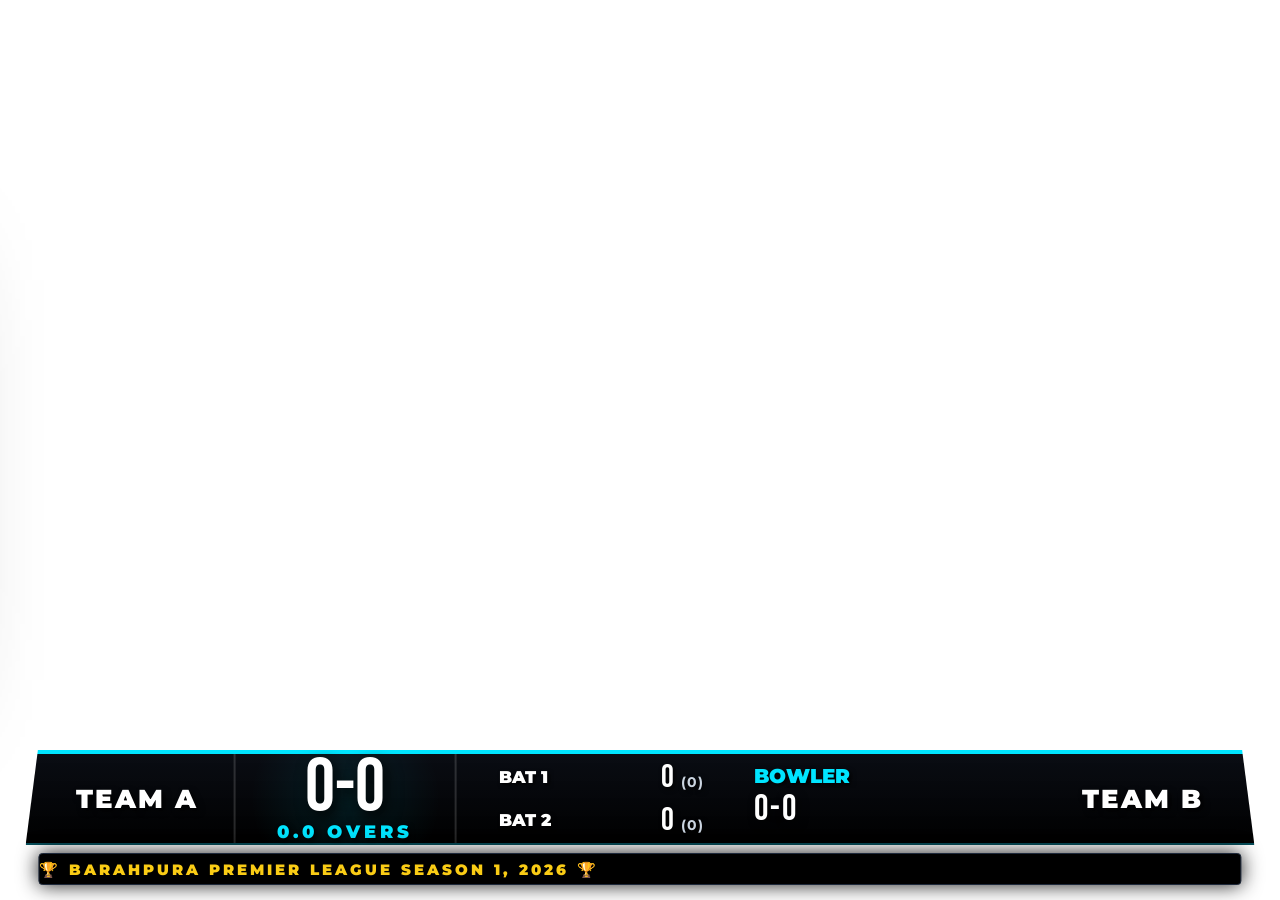
==== index.html @ 16136bb7 "Update index.html" ====
<!DOCTYPE html>
<html lang="en">
<head>
<meta charset="UTF-8">
<meta name="viewport" content="width=device-width, initial-scale=1.0">
<title>BPL Premium Overlay | V28 Mastery</title>
<link href="https://fonts.googleapis.com/css2?family=Bebas+Neue&family=Montserrat:ital,wght@0,700;0,900;1,900&display=swap" rel="stylesheet">
<style>
    * { margin:0; padding:0; box-sizing:border-box; }
    body { background: transparent; overflow: hidden; font-family: 'Montserrat', sans-serif; }
    .overlay-container { position:fixed; top:0; left:0; width:100%; height:100%; pointer-events:none; overflow: hidden;}
    
    /* =========================================
       📊 BASE SCOREBOARD
       ========================================= */
    .bottom-scorebar { 
        position:absolute; bottom:55px; left:50%; transform:translateX(-50%); width:96%; max-width: 1500px; height:95px; 
        background: linear-gradient(180deg, rgba(5, 8, 15, 0.98), rgba(0, 0, 0, 1)); border-top: 4px solid #00e5ff; border-bottom: 2px solid rgba(0, 229, 255, 0.3); 
        display:flex; align-items:center; box-shadow: 0 -15px 50px rgba(0,0,0,0.9), 0 0 20px rgba(0, 229, 255, 0.2); 
        clip-path: polygon(1% 0, 99% 0, 100% 100%, 0% 100%); z-index:100; transition: transform 0.8s cubic-bezier(0.25, 1, 0.5, 1), opacity 0.8s ease-in-out;
    }
    .bottom-scorebar.hidden-board { transform: translate(-50%, 150px) scale(0.95); opacity: 0; }
    .team-section { width: 230px; display:flex; align-items:center; justify-content:center; gap:15px; padding:0 15px; }
    .team-logo img { width: 70px; height: 70px; object-fit: contain; filter: drop-shadow(0 5px 10px rgba(0,0,0,1)); display: none; }
    .team-name { font-size: 26px; font-weight: 900; color: #ffffff; text-transform: uppercase; letter-spacing: 2px; text-shadow: 3px 3px 6px rgba(0,0,0,1); }
    .score-center { width: 250px; text-align: center; background: radial-gradient(circle, rgba(0, 229, 255, 0.1) 0%, transparent 80%); height: 100%; display: flex; flex-direction: column; justify-content: center; border-left: 2px solid rgba(255,255,255,0.15); border-right: 2px solid rgba(255,255,255,0.15); }
    .score-large { font-family: 'Bebas Neue', cursive; font-size: 75px; color: #ffffff; line-height: 0.9; text-shadow: 4px 6px 15px rgba(0,0,0,1); }
    .overs-large { font-size: 18px; font-weight: 900; color: #00e5ff; letter-spacing: 4px; text-shadow: 2px 2px 5px rgba(0,0,0,1); }
    .batsman-panel, .bowler-panel { display: flex; flex-direction: column; justify-content: center; height: 100%; padding: 0 25px; }
    .batsman-panel { width: 300px; } .bowler-panel { width: 350px; max-width: 350px; overflow: hidden; } 
    .batsman-row { display:flex; justify-content:space-between; align-items: center; padding: 2px 0; }
    .batsman-name { font-size: 17px; font-weight: 900; text-transform: uppercase; display: flex; align-items: center; gap:8px; color: #ffffff; text-shadow: 2px 2px 4px rgba(0,0,0,1); }
    .batsman-score { font-family: 'Bebas Neue', cursive; font-size: 32px; letter-spacing: 1px; color:#ffffff; text-shadow: 2px 2px 5px rgba(0,0,0,1); }
    .batsman-score span { font-family: 'Montserrat', sans-serif; font-size: 14px; color: #cbd5e1; font-weight: 700; }
    .on-strike { background: rgba(0, 229, 255, 0.1); border-radius: 4px; padding: 0 5px; } .on-strike .batsman-score { color: #00e5ff; } .off-strike { opacity: 0.8; } 
    .striker-icon { color: #00e5ff; font-size: 15px; opacity: 0; text-shadow: 0 0 5px #00e5ff; } .on-strike .striker-icon { opacity: 1; }
    .bowler-name { font-size: 20px; font-weight: 900; color: #00e5ff; text-transform: uppercase; text-shadow: 2px 2px 5px rgba(0,0,0,1); white-space: nowrap; overflow: hidden; text-overflow: ellipsis;}
    .bowler-figures { font-family: 'Bebas Neue', cursive; font-size: 36px; color: #ffffff; letter-spacing: 2px; text-shadow: 3px 3px 10px rgba(0,0,0,1); }
    .this-over { display:flex; gap:5px; margin-top:3px; overflow: hidden; white-space: nowrap; max-width: 100%; }
    .ball { width: 24px; height: 24px; border-radius: 50%; background: #1e293b; color: white; display:flex; align-items:center; justify-content:center; font-size: 12px; font-weight: 900; border: 1px solid #000; box-shadow: 0 2px 5px rgba(0,0,0,0.8); flex-shrink: 0; }
    .ball.run { background: #2563eb; } .ball.four { background: #facc15; color:#000; box-shadow: 0 0 8px #facc15; } .ball.six { background: #9333ea; box-shadow: 0 0 8px #9333ea; } .ball.wicket { background: #dc2626; color:#fff; box-shadow: 0 0 8px #dc2626; } .ball.extra { background: #ea580c; } .ball.lb { background: #7e22ce; color:white; }
    
    .ticker-bar { position:absolute; bottom:15px; left:50%; transform:translateX(-50%); width:94%; max-width: 1500px; height:32px; background: #000000; border-radius: 4px; border:1px solid #1e293b; overflow:hidden; z-index:100; box-shadow: 0 0 20px rgba(0,0,0,0.9); transition: transform 0.8s cubic-bezier(0.25, 1, 0.5, 1), opacity 0.8s ease-in-out; }
    .ticker-bar.hidden-board { transform: translate(-50%, 150px); opacity: 0; }
    .ticker-content { white-space: nowrap; font-family: 'Montserrat', sans-serif; font-size: 15px; font-weight: 900; color: #facc15; line-height: 32px; letter-spacing: 3px; animation: tickerMove 25s linear infinite; text-shadow: 1px 1px 5px rgba(0,0,0,1); text-transform: uppercase; }
    @keyframes tickerMove { 0% { transform: translateX(100%); } 100% { transform: translateX(-100%); } }

    #animation-container { position: fixed; top: 40%; left: 50%; transform: translate(-50%, -50%); pointer-events: none; z-index: 9999; display: flex; justify-content: center; align-items: center; width: 100%;}
    .pro-event { position: relative; background: rgba(2, 6, 23, 0.9); backdrop-filter: blur(15px); border-top: 4px solid; border-bottom: 4px solid; padding: 10px 100px; box-shadow: 0 30px 60px rgba(0,0,0,0.9); display: flex; align-items: center; justify-content: center; animation: snapInOut 1.8s cubic-bezier(0.175, 0.885, 0.32, 1.275) forwards; overflow: hidden; border-radius: 8px; }
    .pro-text { font-family: 'Bebas Neue', cursive; font-size: 150px; color: #fff; margin: 0; letter-spacing: 15px; line-height: 1; text-transform: uppercase; text-shadow: 0 15px 25px rgba(0,0,0,1); white-space: nowrap; }
    .pro-event.four { border-color: #00e5ff; box-shadow: 0 20px 50px rgba(0, 229, 255, 0.2); } .pro-event.four .pro-text { color: #00e5ff; }
    .pro-event.six { border-color: #facc15; box-shadow: 0 20px 50px rgba(250, 204, 21, 0.2); } .pro-event.six .pro-text { color: #facc15; }
    .pro-event.danger { border-color: #ef4444; box-shadow: 0 20px 50px rgba(239, 68, 68, 0.2); } .pro-event.danger .pro-text { color: #ef4444; }
    .pro-event.alert { border-color: #a855f7; box-shadow: 0 20px 50px rgba(168, 85, 247, 0.2); } .pro-event.alert .pro-text { color: #a855f7; }
    @keyframes snapInOut { 0% { transform: scale(0) translateY(100px); opacity: 0; filter: blur(10px); } 15% { transform: scale(1.1) translateY(0); opacity: 1; filter: blur(0); } 25% { transform: scale(1); opacity: 1; } 85% { transform: scale(1); opacity: 1; filter: blur(0); } 100% { transform: scale(1.5) translateY(-50px); opacity: 0; filter: blur(15px); } }

    /* =========================================
       🚀 3-OPTION CINEMATIC WINNER BOARD 🚀
       ========================================= */
    #winnerBanner { 
        display: none; position: fixed; top: 0; left: 0; width: 100vw; height: 100vh; z-index: 999999; flex-direction: column; justify-content: center; align-items: center; text-align: center; overflow: hidden; animation: cinematicFade 0.5s ease-out forwards;
    }
    .winner-content { position: relative; z-index: 10; animation: epicSlam 1.5s cubic-bezier(0.16, 1, 0.3, 1) forwards; }
    #winnerTitle { color: #e2e8f0; font-size: 35px; letter-spacing: 40px; margin-right: -40px; font-family: 'Montserrat', sans-serif; font-weight:900; text-transform: uppercase; margin-bottom: 5px; text-shadow: 0 5px 15px rgba(0,0,0,1); }
    #winnerDisplayHtml { font-size: 220px; font-family: 'Bebas Neue', cursive; filter: drop-shadow(0px 20px 30px rgba(0,0,0,0.9)); text-transform: uppercase; letter-spacing: 12px; line-height: 1.1; padding: 0 40px; }
    
    /* THEME 1: GOLDEN GLORY */
    .theme-gold { background: radial-gradient(circle at center, #0b1120 0%, #000000 100%); }
    .theme-gold #winnerDisplayHtml { background: linear-gradient(180deg, #fffdee 0%, #fbbf24 30%, #d97706 60%, #78350f 100%); -webkit-background-clip: text; color: transparent; }
    
    /* THEME 2: CYBER STRIKE */
    .theme-cyber { background: radial-gradient(circle at center, #001e36 0%, #000000 100%); }
    .theme-cyber #winnerDisplayHtml { background: linear-gradient(180deg, #e0f2fe 0%, #0ea5e9 40%, #0369a1 100%); -webkit-background-clip: text; color: transparent; text-shadow: 0 0 30px #0ea5e9; }
    
    /* THEME 3: CRIMSON HELLFIRE */
    .theme-fire { background: radial-gradient(circle at center, #2e0000 0%, #000000 100%); }
    .theme-fire #winnerDisplayHtml { background: linear-gradient(180deg, #fef2f2 0%, #ef4444 40%, #991b1b 100%); -webkit-background-clip: text; color: transparent; text-shadow: 0 0 40px #ef4444; }

    .god-rays { position: absolute; top: 50%; left: 50%; width: 250vw; height: 250vh; transform: translate(-50%, -50%); background: repeating-conic-gradient(from 0deg, transparent 0deg, rgba(255, 255, 255, 0.05) 5deg, transparent 10deg); animation: rotateRays 40s linear infinite; z-index: 1; }
    
    @keyframes cinematicFade { 0% { opacity: 0; } 100% { opacity: 1; } } @keyframes rotateRays { 0% { transform: translate(-50%, -50%) rotate(0deg); } 100% { transform: translate(-50%, -50%) rotate(360deg); } } @keyframes epicSlam { 0% { transform: scale(3); opacity: 0; filter: blur(20px); } 30% { transform: scale(0.9); opacity: 1; filter: blur(0); } 100% { transform: scale(1); opacity: 1; } }

    /* =========================================
       ✨ UPGRADE: FULL SCREEN PLAYING XI ✨
       ========================================= */
    #xiBanner { position: fixed; top: 0; left: 0; width: 100vw; height: 100vh; background: radial-gradient(circle at top right, rgba(16, 185, 129, 0.2), #020617 80%); backdrop-filter: blur(20px); z-index: 990; display: flex; flex-direction: column; align-items: center; justify-content: center; opacity: 0; transform: scale(1.05); pointer-events: none; transition: 0.6s cubic-bezier(0.16, 1, 0.3, 1); }
    #xiBanner.active { opacity: 1; transform: scale(1); }
    
    /* TEAM LOGO & NAME IN XI */
    .xi-header { display: flex; align-items: center; gap: 20px; background: linear-gradient(90deg, transparent, rgba(16,185,129,0.8), transparent); padding: 10px 100px; margin-bottom: 40px; border-top: 2px solid #fff; border-bottom: 2px solid #fff; }
    .xi-header img { width: 80px; height: 80px; object-fit: contain; filter: drop-shadow(0 5px 10px rgba(0,0,0,1)); }
    .xi-title-text { color: #fff; font-size: 50px; font-weight: 900; text-transform: uppercase; text-shadow: 0 5px 15px rgba(0,0,0,1); letter-spacing: 5px; }

    .xi-grid { display: flex; flex-wrap: wrap; justify-content: center; gap: 20px; max-width: 1400px; }
    .xi-card { background: linear-gradient(to bottom, rgba(255,255,255,0.05), rgba(0,0,0,0.8)); border: 2px solid #10b981; border-radius: 12px; overflow: hidden; width: 160px; height: 220px; display: flex; flex-direction: column; box-shadow: 0 10px 30px rgba(0,0,0,0.5); position: relative; }
    .xi-card img { width: 100%; height: 160px; object-fit: cover; background: #0f172a; }
    .xi-card .name { background: #10b981; color: #000; font-weight: 900; text-align: center; padding: 15px 5px; font-size: 16px; text-transform: uppercase; flex-grow: 1; display: flex; align-items: center; justify-content: center; }

    /* =========================================
       ✨ UPGRADE: MASSIVE PRO PLAYER PROFILE ✨
       ========================================= */
    #profileBanner { position: fixed; top: 50%; left: -800px; transform: translateY(-50%); width: 700px; z-index: 980; display: flex; align-items: stretch; transition: 0.6s cubic-bezier(0.16, 1, 0.3, 1); filter: drop-shadow(0 30px 60px rgba(0,0,0,0.9)); }
    #profileBanner.active { left: 80px; animation: profilePop 0.8s cubic-bezier(0.175, 0.885, 0.32, 1.275) forwards; }
    
    .prof-img-box { width: 350px; height: 400px; background: #84cc16; clip-path: polygon(0 0, 100% 0, 80% 100%, 0% 100%); position: relative; z-index: 2; border: 4px solid #fff; border-right: none;}
    .prof-img-box img { width: 100%; height: 100%; object-fit: cover; } /* CLEAR PHOTO FIX */
    
    .prof-stats-box { background: rgba(15, 23, 42, 0.95); backdrop-filter: blur(10px); padding: 40px 40px 40px 60px; margin-left: -50px; border: 4px solid #334155; border-left: none; display: flex; flex-direction: column; justify-content: center; flex-grow: 1;}
    .prof-name { font-size: 55px; font-family: 'Bebas Neue', cursive; color: #84cc16; letter-spacing: 2px; border-bottom: 2px solid #475569; margin-bottom: 20px; line-height: 1;}
    .prof-stat-row { margin: 10px 0; display: flex; align-items: center; justify-content: space-between; border-bottom: 1px solid rgba(255,255,255,0.1); padding-bottom: 5px;} 
    .prof-stat-label { font-size: 16px; color: #94a3b8; font-weight: 900; text-transform: uppercase; letter-spacing: 1px; } 
    .prof-stat-val { font-size: 40px; color: #fff; font-family: 'Bebas Neue', cursive; }
    
    @keyframes profilePop { 0% { transform: translateY(-50%) scale(0.5) rotateY(45deg); opacity: 0; } 100% { transform: translateY(-50%) scale(1) rotateY(0); opacity: 1; } }

    /* =========================================
       ✨ UPGRADE: CLEAR HD VERSUS CLASH ✨
       ========================================= */
    #vsBanner { position: fixed; top: 50%; left: 50%; transform: translate(-50%, -50%) scale(0.8); width: 1200px; height: 500px; z-index: 985; opacity: 0; pointer-events: none; transition: 0.6s cubic-bezier(0.175, 0.885, 0.32, 1.275); display: flex; justify-content: space-between; align-items: center; }
    #vsBanner.active { opacity: 1; transform: translate(-50%, -50%) scale(1); }
    .vs-side { width: 48%; height: 100%; position: relative; box-shadow: 0 30px 60px rgba(0,0,0,1); overflow: hidden; }
    .vs-left { background: #4c1d95; clip-path: polygon(0 0, 95% 0, 80% 100%, 0 100%); border-left: 6px solid #a855f7; }
    .vs-right { background: #7c2d12; clip-path: polygon(20% 0, 100% 0, 100% 100%, 5% 100%); border-right: 6px solid #ea580c; }
    
    /* CLEAR IMAGE FIX (Removed weird filters) */
    .vs-img { width: 100%; height: 100%; object-fit: cover; mask-image: linear-gradient(to bottom, rgba(0,0,0,1) 50%, rgba(0,0,0,0) 100%); -webkit-mask-image: linear-gradient(to bottom, rgba(0,0,0,1) 50%, rgba(0,0,0,0) 100%);}
    
    /* TEAM LOGO IN VERSUS */
    .vs-team-badge { position: absolute; top: 20px; display: flex; align-items: center; gap: 10px; background: rgba(0,0,0,0.7); padding: 5px 15px; border-radius: 30px; border: 1px solid rgba(255,255,255,0.3); backdrop-filter: blur(5px);}
    .vs-left .vs-team-badge { left: 20px; } .vs-right .vs-team-badge { right: 20px; flex-direction: row-reverse;}
    .vs-team-badge img { width: 40px; height: 40px; object-fit: contain; }
    .vs-team-badge span { color: #fff; font-weight: 900; font-size: 16px; letter-spacing: 1px;}

    .vs-name { position: absolute; bottom: 0; width: 100%; background: rgba(0,0,0,0.9); color: #fff; padding: 25px; font-family: 'Bebas Neue', cursive; font-size: 50px; text-align: center; letter-spacing: 4px; text-shadow: 0 5px 10px #000;}
    .vs-left .vs-name { clip-path: polygon(0 0, 95% 0, 80% 100%, 0 100%); border-bottom: 6px solid #a855f7;} .vs-right .vs-name { clip-path: polygon(20% 0, 100% 0, 100% 100%, 5% 100%); border-bottom: 6px solid #ea580c;}
    .vs-center-badge { position: absolute; top: 50%; left: 50%; transform: translate(-50%, -50%); background: #0f172a; border: 5px solid #fff; color: #facc15; padding: 25px 50px; font-family: 'Bebas Neue', cursive; font-size: 70px; box-shadow: 0 0 50px rgba(0,0,0,1); z-index: 10; border-radius: 15px; letter-spacing: 5px; }

</style>
</head>
<body>
<div class="overlay-container">
    
    <div id="animation-container"></div>
    
    <!-- 3-OPTION CINEMATIC WINNER -->
    <div id="winnerBanner">
        <div class="god-rays"></div>
        <div class="winner-content"><div id="winnerTitle">MATCH CHAMPIONS</div><div id="winnerDisplayHtml">TEAM WON</div></div>
    </div>
    
    <!-- FULL SCREEN PLAYING XI -->
    <div id="xiBanner">
        <div class="xi-header"><img id="xiLogoOut" src=""><div class="xi-title-text" id="xiTitle">TEAM PLAYING XI</div></div>
        <div class="xi-grid" id="xiGrid"></div>
    </div>

    <!-- MASSIVE PRO PLAYER PROFILE -->
    <div id="profileBanner">
        <div class="prof-img-box"><img id="pImgOut" src=""></div>
        <div class="prof-stats-box"><div class="prof-name" id="pNameOut">PLAYER NAME</div><div class="prof-stat-row"><div class="prof-stat-label" id="pS1L">MATCHES</div><div class="prof-stat-val" id="pS1V">0</div></div><div class="prof-stat-row"><div class="prof-stat-label" id="pS2L">RUNS</div><div class="prof-stat-val" id="pS2V">0</div></div><div class="prof-stat-row"><div class="prof-stat-label" id="pS3L">SR</div><div class="prof-stat-val" id="pS3V">0</div></div></div>
    </div>

    <!-- CLEAR HD VERSUS CLASH -->
    <div id="vsBanner">
        <div class="vs-side vs-left">
            <div class="vs-team-badge"><img id="vsLogoLOut" src=""><span id="vsTeamLOut">TEAM A</span></div>
            <img id="vImgL" class="vs-img" src="">
            <div class="vs-name" id="vNameL">PLAYER A</div>
        </div>
        <div class="vs-center-badge" id="vTitleOut">VS</div>
        <div class="vs-side vs-right">
            <div class="vs-team-badge"><span id="vsTeamROut">TEAM B</span><img id="vsLogoROut" src=""></div>
            <img id="vImgR" class="vs-img" src="">
            <div class="vs-name" id="vNameR">PLAYER B</div>
        </div>
    </div>

    <!-- SCOREBOARD -->
    <div class="bottom-scorebar" id="scoreBarEl">
        <div class="team-section left"><div class="team-logo"><img id="team1Logo" src=""></div><div class="team-name" id="team1Name">TEAM A</div></div>
        <div class="score-center"><div id="scoreLarge" class="score-large">0-0</div><div id="oversLarge" class="overs-large">0.0 OVERS</div></div>
        <div class="batsman-panel">
            <div class="batsman-row" id="rowB1"><div class="batsman-name"><span class="striker-icon">▶</span> <span id="b1NameDisplay">BAT 1</span></div><div class="batsman-score" id="b1ScoreDisplay">0 <span>(0)</span></div></div>
            <div class="batsman-row" id="rowB2"><div class="batsman-name"><span class="striker-icon">▶</span> <span id="b2NameDisplay">BAT 2</span></div><div class="batsman-score" id="b2ScoreDisplay">0 <span>(0)</span></div></div>
        </div>
        <div class="bowler-panel"><div class="bowler-name" id="bowlerName">BOWLER</div><div class="bowler-figures" id="bowlerFigures">0-0</div><div class="this-over" id="thisOverBalls"></div></div>
        <div class="team-section right"><div class="team-name" id="team2Name">TEAM B</div><div class="team-logo"><img id="team2Logo" src=""></div></div>
    </div>
    
    <!-- TICKER -->
    <div class="ticker-bar" id="tickerBarEl"><div class="ticker-content" id="tickerTextDisplay">🏆 BARAHPURA PREMIER LEAGUE SEASON 1, 2026 🏆</div></div>

</div>

<script>
let lastFlashId = 0; 
const DB_KEY = "BPL_PRO_V28"; 

function fireAnimation(type) {
    if(type === "WIDE") return; 
    const container = document.getElementById("animation-container"); container.innerHTML = ""; 
    const card = document.createElement("div"); card.className = "pro-event"; 
    const txt = document.createElement("div"); txt.className = "pro-text";
    let shouldShow = false;
    
    if(type === 4 || type === "4") { txt.innerText = "FOUR"; card.classList.add("four"); shouldShow = true; }
    else if(type === 6 || type === "6") { txt.innerText = "SIX"; card.classList.add("six"); shouldShow = true; }
    else if(type === "NO BALL") { txt.innerText = "NO BALL"; card.classList.add("alert"); shouldShow = true; }
    else if(["BOWLED", "CAUGHT", "CAUGHT BEHIND", "LBW", "STUMPED", "RUN OUT", "RETIRED HURT"].includes(type)) { 
        txt.innerText = (type === "RUN OUT" || type === "RETIRED HURT") ? type : "WICKET"; card.classList.add("danger"); shouldShow = true; 
    }
    
    if(shouldShow) { card.appendChild(txt); container.appendChild(card); setTimeout(() => { if(container.contains(card)) card.remove(); }, 1800); }
}

function setTxt(id, val) { let el = document.getElementById(id); if(el) el.innerText = val || ""; }
function setHtml(id, val) { let el = document.getElementById(id); if(el) el.innerHTML = val || ""; }
function setImg(id, val) { let el = document.getElementById(id); if(el) { if(!val || val.length < 50) el.style.display = "none"; else { el.style.display = "block"; el.src = val; } } }
function setGraphicImg(id, val) { let el = document.getElementById(id); if(el) { if(!val || val.length < 20) el.style.opacity = "0"; else { el.style.opacity = "1"; el.src = val; } } }

function loadData() {
    let data; try { let saved = localStorage.getItem(DB_KEY); if(!saved) return; data = JSON.parse(saved); } catch(e) { return; } if(!data) return; 
    
    // UI Visibility Toggles
    let wBanner = document.getElementById("winnerBanner"); 
    if(wBanner) { 
        wBanner.style.display = data.showWinner ? "flex" : "none"; 
        wBanner.className = "theme-" + (data.winnerTheme || "gold"); // THEME APPLIED
        setTxt("winnerDisplayHtml", data.winnerText); 
    }
    
    let sBar = document.getElementById("scoreBarEl"); let tBar = document.getElementById("tickerBarEl");
    if(data.showScoreboard) { sBar.classList.remove("hidden-board"); tBar.classList.remove("hidden-board"); } else { sBar.classList.add("hidden-board"); tBar.classList.add("hidden-board"); }
    
    setTxt("tickerTextDisplay", data.tickerText);
    if (data.flashId && data.flashId !== lastFlashId) { fireAnimation(data.flashEvent); lastFlashId = data.flashId; }
    
    setTxt("scoreLarge", data.score + "-" + data.wickets); setTxt("oversLarge", Math.floor(data.balls/6) + "." + (data.balls%6) + " OVERS");
    setTxt("team1Name", data.teamA); setTxt("team2Name", data.teamB); setImg("team1Logo", data.teamALogo); setImg("team2Logo", data.teamBLogo);
    
    setTxt("b1NameDisplay", data.b1Name); setHtml("b1ScoreDisplay", `${data.b1Runs} <span>(${data.b1Balls})</span>`);
    setTxt("b2NameDisplay", data.b2Name); setHtml("b2ScoreDisplay", `${data.b2Runs} <span>(${data.b2Balls})</span>`);
    document.getElementById("rowB1").className = data.onStrike === 1 ? "batsman-row on-strike" : "batsman-row off-strike";
    document.getElementById("rowB2").className = data.onStrike === 2 ? "batsman-row on-strike" : "batsman-row off-strike";
    setTxt("bowlerName", data.bowler); setTxt("bowlerFigures", `${data.bowlerWickets}-${data.bowlerRuns}`);
    
    let tob = document.getElementById("thisOverBalls");
    if(tob) {
        let html = ""; let displayBalls = (data.thisOver || []).slice(-8); 
        displayBalls.forEach(ball => {
            let cls = "ball"; 
            if(ball === 4 || ball === "4") cls += " four"; else if(ball === 6 || ball === "6") cls += " six"; else if(ball === "W" || ball === "RO") cls += " wicket"; else if(String(ball).includes("LB")) cls += " lb"; else if(String(ball).includes("WD") || String(ball).includes("NB") || String(ball).includes("B")) cls += " extra"; else cls += " run";
            html += `<span class="${cls}">${ball}</span>`;
        }); 
        setHtml("thisOverBalls", html);
    }

    // PLAYING XI LOGO & NAME UPGRADE
    let xiBanner = document.getElementById("xiBanner");
    if(data.showXiA || data.showXiB) {
        let teamData = data.showXiA ? data.xiA : data.xiB; 
        setTxt("xiTitle", (data.showXiA ? data.teamA : data.teamB) + " PLAYING XI");
        setImg("xiLogoOut", data.showXiA ? data.teamALogo : data.teamBLogo);
        let html = ""; teamData.forEach(p => { if(p.name || p.img) { let imgSrc = (p.img && p.img.length > 20) ? p.img : '[data-uri]'; html += `<div class="xi-card"><img src="${imgSrc}"><div class="name">${p.name}</div></div>`; } });
        document.getElementById("xiGrid").innerHTML = html; xiBanner.classList.add("active");
    } else { xiBanner.classList.remove("active"); }

    // MASSIVE PROFILE
    let profBanner = document.getElementById("profileBanner");
    if(data.showProfile) {
        setTxt("pNameOut", data.profName); setGraphicImg("pImgOut", data.profImg);
        setTxt("pS1L", data.profS1L); setTxt("pS1V", data.profS1V); setTxt("pS2L", data.profS2L); setTxt("pS2V", data.profS2V); setTxt("pS3L", data.profS3L); setTxt("pS3V", data.profS3V);
        profBanner.classList.add("active");
    } else { profBanner.classList.remove("active"); }

    // CLEAR VERSUS WITH TEAM LOGO
    let vsBanner = document.getElementById("vsBanner");
    if(data.showVs) {
        setTxt("vTitleOut", data.vsTitle); 
        setTxt("vNameL", data.vsLeftName); setGraphicImg("vImgL", data.vsLeftImg); 
        setTxt("vNameR", data.vsRightName); setGraphicImg("vImgR", data.vsRightImg);
        
        // Push Global Team Logos & Names to Versus
        setTxt("vsTeamLOut", data.teamA); setImg("vsLogoLOut", data.teamALogo);
        setTxt("vsTeamROut", data.teamB); setImg("vsLogoROut", data.teamBLogo);
        
        vsBanner.classList.add("active");
    } else { vsBanner.classList.remove("active"); }
}

window.addEventListener('storage', loadData); setInterval(loadData, 100); loadData();
</script>
</body>
</html>
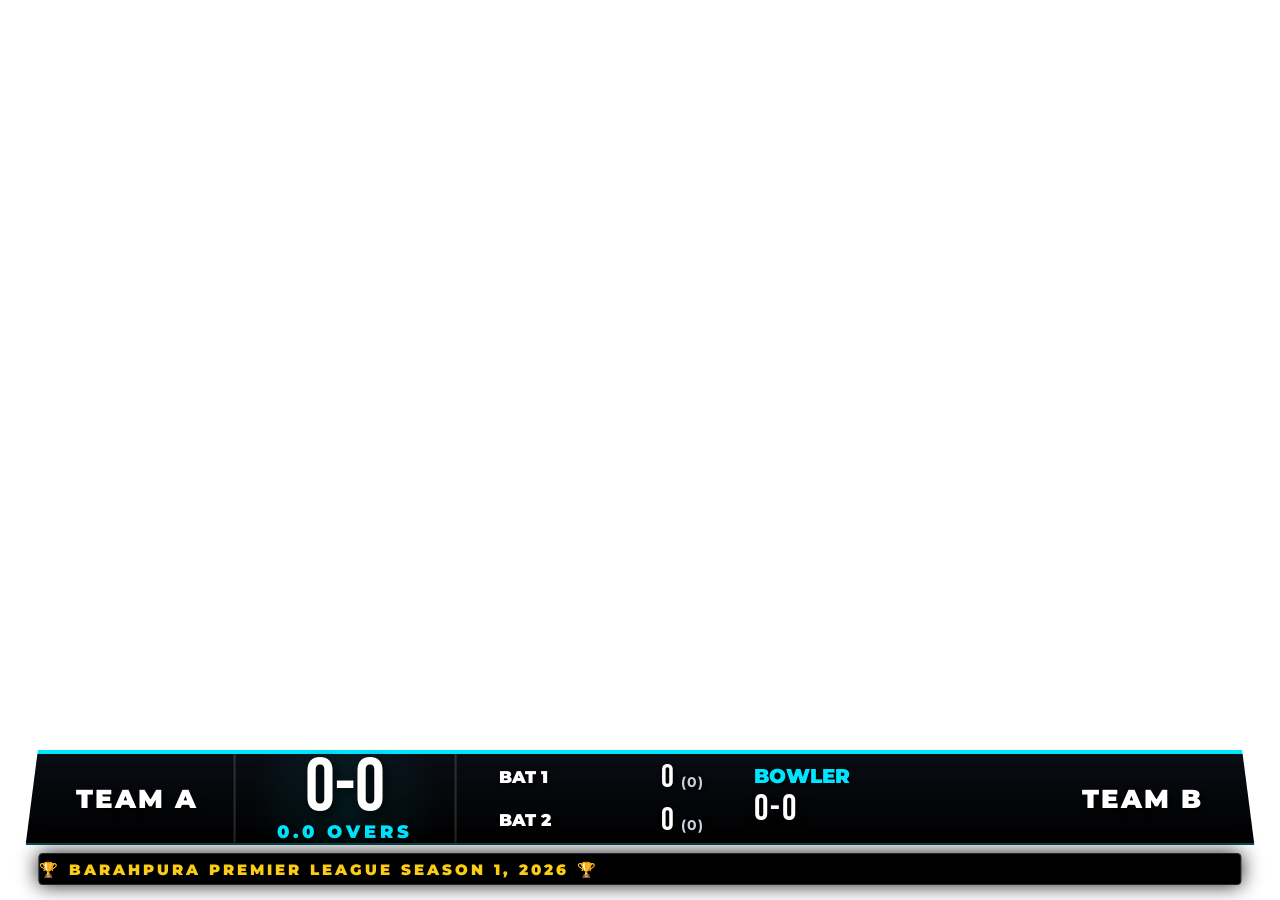
==== commit b494430a: "Update index.html" ====
--- a/index.html
+++ b/index.html
@@ -3,7 +3,7 @@
 <head>
 <meta charset="UTF-8">
 <meta name="viewport" content="width=device-width, initial-scale=1.0">
-<title>BPL Premium Overlay | V28 Mastery</title>
+<title>BPL Premium Overlay | V30 HD Infinity</title>
 <link href="https://fonts.googleapis.com/css2?family=Bebas+Neue&family=Montserrat:ital,wght@0,700;0,900;1,900&display=swap" rel="stylesheet">
 <style>
     * { margin:0; padding:0; box-sizing:border-box; }
@@ -40,11 +40,18 @@
     .ball { width: 24px; height: 24px; border-radius: 50%; background: #1e293b; color: white; display:flex; align-items:center; justify-content:center; font-size: 12px; font-weight: 900; border: 1px solid #000; box-shadow: 0 2px 5px rgba(0,0,0,0.8); flex-shrink: 0; }
     .ball.run { background: #2563eb; } .ball.four { background: #facc15; color:#000; box-shadow: 0 0 8px #facc15; } .ball.six { background: #9333ea; box-shadow: 0 0 8px #9333ea; } .ball.wicket { background: #dc2626; color:#fff; box-shadow: 0 0 8px #dc2626; } .ball.extra { background: #ea580c; } .ball.lb { background: #7e22ce; color:white; }
     
+    .need-panel { width: 140px; text-align: center; background: rgba(0, 229, 255, 0.15); padding: 5px; border-radius: 8px; border: 1px solid #00e5ff; margin: 0 10px; box-shadow: inset 0 0 15px rgba(0,229,255,0.2);}
+    .need-title { font-size: 14px; font-weight: 900; color: #00e5ff; text-shadow: 1px 1px 3px #000; letter-spacing: 1px;}
+    .need-runs { font-family: 'Bebas Neue', cursive; font-size: 45px; color: white; line-height: 1; text-shadow: 3px 3px 8px #000; }
+
     .ticker-bar { position:absolute; bottom:15px; left:50%; transform:translateX(-50%); width:94%; max-width: 1500px; height:32px; background: #000000; border-radius: 4px; border:1px solid #1e293b; overflow:hidden; z-index:100; box-shadow: 0 0 20px rgba(0,0,0,0.9); transition: transform 0.8s cubic-bezier(0.25, 1, 0.5, 1), opacity 0.8s ease-in-out; }
     .ticker-bar.hidden-board { transform: translate(-50%, 150px); opacity: 0; }
     .ticker-content { white-space: nowrap; font-family: 'Montserrat', sans-serif; font-size: 15px; font-weight: 900; color: #facc15; line-height: 32px; letter-spacing: 3px; animation: tickerMove 25s linear infinite; text-shadow: 1px 1px 5px rgba(0,0,0,1); text-transform: uppercase; }
     @keyframes tickerMove { 0% { transform: translateX(100%); } 100% { transform: translateX(-100%); } }
 
+    /* =========================================
+       ⚡ FAST EVENT GRAPHICS
+       ========================================= */
     #animation-container { position: fixed; top: 40%; left: 50%; transform: translate(-50%, -50%); pointer-events: none; z-index: 9999; display: flex; justify-content: center; align-items: center; width: 100%;}
     .pro-event { position: relative; background: rgba(2, 6, 23, 0.9); backdrop-filter: blur(15px); border-top: 4px solid; border-bottom: 4px solid; padding: 10px 100px; box-shadow: 0 30px 60px rgba(0,0,0,0.9); display: flex; align-items: center; justify-content: center; animation: snapInOut 1.8s cubic-bezier(0.175, 0.885, 0.32, 1.275) forwards; overflow: hidden; border-radius: 8px; }
     .pro-text { font-family: 'Bebas Neue', cursive; font-size: 150px; color: #fff; margin: 0; letter-spacing: 15px; line-height: 1; text-transform: uppercase; text-shadow: 0 15px 25px rgba(0,0,0,1); white-space: nowrap; }
@@ -55,85 +62,92 @@
     @keyframes snapInOut { 0% { transform: scale(0) translateY(100px); opacity: 0; filter: blur(10px); } 15% { transform: scale(1.1) translateY(0); opacity: 1; filter: blur(0); } 25% { transform: scale(1); opacity: 1; } 85% { transform: scale(1); opacity: 1; filter: blur(0); } 100% { transform: scale(1.5) translateY(-50px); opacity: 0; filter: blur(15px); } }
 
     /* =========================================
-       🚀 3-OPTION CINEMATIC WINNER BOARD 🚀
-       ========================================= */
-    #winnerBanner { 
-        display: none; position: fixed; top: 0; left: 0; width: 100vw; height: 100vh; z-index: 999999; flex-direction: column; justify-content: center; align-items: center; text-align: center; overflow: hidden; animation: cinematicFade 0.5s ease-out forwards;
-    }
+       🏆 3-THEME WINNER BOARD
+       ========================================= */
+    #winnerBanner { display: none; position: fixed; top: 0; left: 0; width: 100vw; height: 100vh; z-index: 999999; flex-direction: column; justify-content: center; align-items: center; text-align: center; overflow: hidden; animation: cinematicFade 0.5s ease-out forwards; }
     .winner-content { position: relative; z-index: 10; animation: epicSlam 1.5s cubic-bezier(0.16, 1, 0.3, 1) forwards; }
     #winnerTitle { color: #e2e8f0; font-size: 35px; letter-spacing: 40px; margin-right: -40px; font-family: 'Montserrat', sans-serif; font-weight:900; text-transform: uppercase; margin-bottom: 5px; text-shadow: 0 5px 15px rgba(0,0,0,1); }
     #winnerDisplayHtml { font-size: 220px; font-family: 'Bebas Neue', cursive; filter: drop-shadow(0px 20px 30px rgba(0,0,0,0.9)); text-transform: uppercase; letter-spacing: 12px; line-height: 1.1; padding: 0 40px; }
     
-    /* THEME 1: GOLDEN GLORY */
-    .theme-gold { background: radial-gradient(circle at center, #0b1120 0%, #000000 100%); }
-    .theme-gold #winnerDisplayHtml { background: linear-gradient(180deg, #fffdee 0%, #fbbf24 30%, #d97706 60%, #78350f 100%); -webkit-background-clip: text; color: transparent; }
-    
-    /* THEME 2: CYBER STRIKE */
-    .theme-cyber { background: radial-gradient(circle at center, #001e36 0%, #000000 100%); }
-    .theme-cyber #winnerDisplayHtml { background: linear-gradient(180deg, #e0f2fe 0%, #0ea5e9 40%, #0369a1 100%); -webkit-background-clip: text; color: transparent; text-shadow: 0 0 30px #0ea5e9; }
-    
-    /* THEME 3: CRIMSON HELLFIRE */
-    .theme-fire { background: radial-gradient(circle at center, #2e0000 0%, #000000 100%); }
-    .theme-fire #winnerDisplayHtml { background: linear-gradient(180deg, #fef2f2 0%, #ef4444 40%, #991b1b 100%); -webkit-background-clip: text; color: transparent; text-shadow: 0 0 40px #ef4444; }
+    .theme-gold { background: radial-gradient(circle at center, #0b1120 0%, #000000 100%); } .theme-gold #winnerDisplayHtml { background: linear-gradient(180deg, #fffdee 0%, #fbbf24 30%, #d97706 60%, #78350f 100%); -webkit-background-clip: text; color: transparent; }
+    .theme-cyber { background: radial-gradient(circle at center, #001e36 0%, #000000 100%); } .theme-cyber #winnerDisplayHtml { background: linear-gradient(180deg, #e0f2fe 0%, #0ea5e9 40%, #0369a1 100%); -webkit-background-clip: text; color: transparent; text-shadow: 0 0 30px #0ea5e9; }
+    .theme-fire { background: radial-gradient(circle at center, #2e0000 0%, #000000 100%); } .theme-fire #winnerDisplayHtml { background: linear-gradient(180deg, #fef2f2 0%, #ef4444 40%, #991b1b 100%); -webkit-background-clip: text; color: transparent; text-shadow: 0 0 40px #ef4444; }
 
     .god-rays { position: absolute; top: 50%; left: 50%; width: 250vw; height: 250vh; transform: translate(-50%, -50%); background: repeating-conic-gradient(from 0deg, transparent 0deg, rgba(255, 255, 255, 0.05) 5deg, transparent 10deg); animation: rotateRays 40s linear infinite; z-index: 1; }
     
     @keyframes cinematicFade { 0% { opacity: 0; } 100% { opacity: 1; } } @keyframes rotateRays { 0% { transform: translate(-50%, -50%) rotate(0deg); } 100% { transform: translate(-50%, -50%) rotate(360deg); } } @keyframes epicSlam { 0% { transform: scale(3); opacity: 0; filter: blur(20px); } 30% { transform: scale(0.9); opacity: 1; filter: blur(0); } 100% { transform: scale(1); opacity: 1; } }
 
     /* =========================================
-       ✨ UPGRADE: FULL SCREEN PLAYING XI ✨
+       ✨ PLAYING XI
        ========================================= */
     #xiBanner { position: fixed; top: 0; left: 0; width: 100vw; height: 100vh; background: radial-gradient(circle at top right, rgba(16, 185, 129, 0.2), #020617 80%); backdrop-filter: blur(20px); z-index: 990; display: flex; flex-direction: column; align-items: center; justify-content: center; opacity: 0; transform: scale(1.05); pointer-events: none; transition: 0.6s cubic-bezier(0.16, 1, 0.3, 1); }
-    #xiBanner.active { opacity: 1; transform: scale(1); }
-    
-    /* TEAM LOGO & NAME IN XI */
+    #xiBanner.active { opacity: 1; transform: scale(1); pointer-events: auto;}
     .xi-header { display: flex; align-items: center; gap: 20px; background: linear-gradient(90deg, transparent, rgba(16,185,129,0.8), transparent); padding: 10px 100px; margin-bottom: 40px; border-top: 2px solid #fff; border-bottom: 2px solid #fff; }
     .xi-header img { width: 80px; height: 80px; object-fit: contain; filter: drop-shadow(0 5px 10px rgba(0,0,0,1)); }
     .xi-title-text { color: #fff; font-size: 50px; font-weight: 900; text-transform: uppercase; text-shadow: 0 5px 15px rgba(0,0,0,1); letter-spacing: 5px; }
-
     .xi-grid { display: flex; flex-wrap: wrap; justify-content: center; gap: 20px; max-width: 1400px; }
     .xi-card { background: linear-gradient(to bottom, rgba(255,255,255,0.05), rgba(0,0,0,0.8)); border: 2px solid #10b981; border-radius: 12px; overflow: hidden; width: 160px; height: 220px; display: flex; flex-direction: column; box-shadow: 0 10px 30px rgba(0,0,0,0.5); position: relative; }
     .xi-card img { width: 100%; height: 160px; object-fit: cover; background: #0f172a; }
     .xi-card .name { background: #10b981; color: #000; font-weight: 900; text-align: center; padding: 15px 5px; font-size: 16px; text-transform: uppercase; flex-grow: 1; display: flex; align-items: center; justify-content: center; }
 
     /* =========================================
-       ✨ UPGRADE: MASSIVE PRO PLAYER PROFILE ✨
-       ========================================= */
-    #profileBanner { position: fixed; top: 50%; left: -800px; transform: translateY(-50%); width: 700px; z-index: 980; display: flex; align-items: stretch; transition: 0.6s cubic-bezier(0.16, 1, 0.3, 1); filter: drop-shadow(0 30px 60px rgba(0,0,0,0.9)); }
+       ✨ MASSIVE HD PRO PROFILE (CYBER-GOLD) ✨
+       ========================================= */
+    #profileBanner { 
+        position: fixed; top: 50%; left: -1000px; transform: translateY(-50%); width: 850px; 
+        z-index: 980; display: flex; align-items: stretch; transition: 0.6s cubic-bezier(0.16, 1, 0.3, 1); 
+        filter: drop-shadow(0 30px 60px rgba(0,0,0,0.9)); 
+    }
     #profileBanner.active { left: 80px; animation: profilePop 0.8s cubic-bezier(0.175, 0.885, 0.32, 1.275) forwards; }
     
-    .prof-img-box { width: 350px; height: 400px; background: #84cc16; clip-path: polygon(0 0, 100% 0, 80% 100%, 0% 100%); position: relative; z-index: 2; border: 4px solid #fff; border-right: none;}
-    .prof-img-box img { width: 100%; height: 100%; object-fit: cover; } /* CLEAR PHOTO FIX */
-    
-    .prof-stats-box { background: rgba(15, 23, 42, 0.95); backdrop-filter: blur(10px); padding: 40px 40px 40px 60px; margin-left: -50px; border: 4px solid #334155; border-left: none; display: flex; flex-direction: column; justify-content: center; flex-grow: 1;}
-    .prof-name { font-size: 55px; font-family: 'Bebas Neue', cursive; color: #84cc16; letter-spacing: 2px; border-bottom: 2px solid #475569; margin-bottom: 20px; line-height: 1;}
-    .prof-stat-row { margin: 10px 0; display: flex; align-items: center; justify-content: space-between; border-bottom: 1px solid rgba(255,255,255,0.1); padding-bottom: 5px;} 
-    .prof-stat-label { font-size: 16px; color: #94a3b8; font-weight: 900; text-transform: uppercase; letter-spacing: 1px; } 
-    .prof-stat-val { font-size: 40px; color: #fff; font-family: 'Bebas Neue', cursive; }
+    .prof-img-box { 
+        width: 450px; height: 500px; background: #020617; 
+        clip-path: polygon(0 0, 100% 0, 85% 100%, 0% 100%); position: relative; z-index: 2; 
+        border: 5px solid #00e5ff; border-right: none; overflow: hidden;
+    }
+    .prof-img-box::after { content: ''; position: absolute; top: -50%; left: -50%; width: 200%; height: 200%; background: linear-gradient(to right, rgba(255,255,255,0) 0%, rgba(255,255,255,0.2) 50%, rgba(255,255,255,0) 100%); transform: rotate(45deg); animation: liquidGlass 3s infinite linear; }
+    
+    /* 💥 HD FIX: Photo is purely COVER and clean 💥 */
+    .prof-img-box img { width: 100%; height: 100%; object-fit: cover; object-position: top; position: relative; z-index: 1;}
+    
+    .prof-stats-box { 
+        background: rgba(10, 15, 30, 0.95); backdrop-filter: blur(20px); 
+        padding: 50px 40px 50px 70px; margin-left: -50px; 
+        border: 5px solid #facc15; border-left: none; 
+        display: flex; flex-direction: column; justify-content: center; flex-grow: 1; position: relative;
+    }
+    .prof-name { font-size: 65px; font-family: 'Bebas Neue', cursive; color: #00e5ff; letter-spacing: 2px; border-bottom: 3px solid #334155; margin-bottom: 20px; line-height: 1; position: relative; z-index: 2; text-shadow: 0 5px 15px rgba(0,0,0,1);}
+    .prof-stat-row { margin: 15px 0; display: flex; align-items: center; justify-content: space-between; border-bottom: 1px solid rgba(255,255,255,0.1); padding-bottom: 5px; position: relative; z-index: 2;} 
+    .prof-stat-label { font-size: 18px; color: #94a3b8; font-weight: 900; text-transform: uppercase; letter-spacing: 2px; } 
+    .prof-stat-val { font-size: 50px; color: #facc15; font-family: 'Bebas Neue', cursive; text-shadow: 0 5px 10px rgba(0,0,0,1);}
     
     @keyframes profilePop { 0% { transform: translateY(-50%) scale(0.5) rotateY(45deg); opacity: 0; } 100% { transform: translateY(-50%) scale(1) rotateY(0); opacity: 1; } }
-
-    /* =========================================
-       ✨ UPGRADE: CLEAR HD VERSUS CLASH ✨
-       ========================================= */
-    #vsBanner { position: fixed; top: 50%; left: 50%; transform: translate(-50%, -50%) scale(0.8); width: 1200px; height: 500px; z-index: 985; opacity: 0; pointer-events: none; transition: 0.6s cubic-bezier(0.175, 0.885, 0.32, 1.275); display: flex; justify-content: space-between; align-items: center; }
+    @keyframes liquidGlass { 0% { left: -100%; } 100% { left: 100%; } }
+
+    /* =========================================
+       ✨ HD VERSUS CLASH (PREMIUM) ✨
+       ========================================= */
+    #vsBanner { position: fixed; top: 50%; left: 50%; transform: translate(-50%, -50%) scale(0.8); width: 1400px; height: 600px; z-index: 985; opacity: 0; pointer-events: none; transition: 0.6s cubic-bezier(0.175, 0.885, 0.32, 1.275); display: flex; justify-content: space-between; align-items: center; }
     #vsBanner.active { opacity: 1; transform: translate(-50%, -50%) scale(1); }
-    .vs-side { width: 48%; height: 100%; position: relative; box-shadow: 0 30px 60px rgba(0,0,0,1); overflow: hidden; }
-    .vs-left { background: #4c1d95; clip-path: polygon(0 0, 95% 0, 80% 100%, 0 100%); border-left: 6px solid #a855f7; }
-    .vs-right { background: #7c2d12; clip-path: polygon(20% 0, 100% 0, 100% 100%, 5% 100%); border-right: 6px solid #ea580c; }
-    
-    /* CLEAR IMAGE FIX (Removed weird filters) */
-    .vs-img { width: 100%; height: 100%; object-fit: cover; mask-image: linear-gradient(to bottom, rgba(0,0,0,1) 50%, rgba(0,0,0,0) 100%); -webkit-mask-image: linear-gradient(to bottom, rgba(0,0,0,1) 50%, rgba(0,0,0,0) 100%);}
-    
-    /* TEAM LOGO IN VERSUS */
-    .vs-team-badge { position: absolute; top: 20px; display: flex; align-items: center; gap: 10px; background: rgba(0,0,0,0.7); padding: 5px 15px; border-radius: 30px; border: 1px solid rgba(255,255,255,0.3); backdrop-filter: blur(5px);}
-    .vs-left .vs-team-badge { left: 20px; } .vs-right .vs-team-badge { right: 20px; flex-direction: row-reverse;}
-    .vs-team-badge img { width: 40px; height: 40px; object-fit: contain; }
-    .vs-team-badge span { color: #fff; font-weight: 900; font-size: 16px; letter-spacing: 1px;}
-
-    .vs-name { position: absolute; bottom: 0; width: 100%; background: rgba(0,0,0,0.9); color: #fff; padding: 25px; font-family: 'Bebas Neue', cursive; font-size: 50px; text-align: center; letter-spacing: 4px; text-shadow: 0 5px 10px #000;}
-    .vs-left .vs-name { clip-path: polygon(0 0, 95% 0, 80% 100%, 0 100%); border-bottom: 6px solid #a855f7;} .vs-right .vs-name { clip-path: polygon(20% 0, 100% 0, 100% 100%, 5% 100%); border-bottom: 6px solid #ea580c;}
-    .vs-center-badge { position: absolute; top: 50%; left: 50%; transform: translate(-50%, -50%); background: #0f172a; border: 5px solid #fff; color: #facc15; padding: 25px 50px; font-family: 'Bebas Neue', cursive; font-size: 70px; box-shadow: 0 0 50px rgba(0,0,0,1); z-index: 10; border-radius: 15px; letter-spacing: 5px; }
+    
+    .vs-side { width: 49%; height: 100%; position: relative; box-shadow: 0 40px 80px rgba(0,0,0,1); overflow: hidden; }
+    
+    .vs-left { background: linear-gradient(45deg, #020617, #1e293b); clip-path: polygon(0 0, 95% 0, 85% 100%, 0 100%); border-left: 8px solid #00e5ff; }
+    .vs-right { background: linear-gradient(-45deg, #020617, #1e293b); clip-path: polygon(15% 0, 100% 0, 100% 100%, 5% 100%); border-right: 8px solid #facc15; }
+    
+    /* 💥 HD FIX: Removed bad blend modes. Now purely clear image blending 💥 */
+    .vs-img { width: 100%; height: 100%; object-fit: cover; object-position: top center; mask-image: linear-gradient(to bottom, rgba(0,0,0,1) 60%, rgba(0,0,0,0) 100%); -webkit-mask-image: linear-gradient(to bottom, rgba(0,0,0,1) 60%, rgba(0,0,0,0) 100%);}
+    
+    .vs-team-badge { position: absolute; top: 30px; display: flex; align-items: center; gap: 15px; background: rgba(0,0,0,0.8); padding: 10px 25px; border-radius: 40px; border: 2px solid rgba(255,255,255,0.4); backdrop-filter: blur(10px); z-index: 5;}
+    .vs-left .vs-team-badge { left: 30px; border-color: #00e5ff; } .vs-right .vs-team-badge { right: 30px; flex-direction: row-reverse; border-color: #facc15;}
+    .vs-team-badge img { width: 50px; height: 50px; object-fit: contain; }
+    .vs-team-badge span { color: #fff; font-weight: 900; font-size: 22px; letter-spacing: 2px;}
+
+    .vs-name { position: absolute; bottom: 0; width: 100%; background: rgba(0,0,0,0.95); color: #fff; padding: 30px; font-family: 'Bebas Neue', cursive; font-size: 60px; text-align: center; letter-spacing: 5px; text-shadow: 0 5px 15px #000; z-index: 5;}
+    .vs-left .vs-name { clip-path: polygon(0 0, 95% 0, 85% 100%, 0 100%); border-bottom: 8px solid #00e5ff; color: #00e5ff;} .vs-right .vs-name { clip-path: polygon(15% 0, 100% 0, 100% 100%, 5% 100%); border-bottom: 8px solid #facc15; color: #facc15;}
+    
+    .vs-center-badge { position: absolute; top: 50%; left: 50%; transform: translate(-50%, -50%); background: #0f172a; border: 6px solid #fff; color: #fff; padding: 30px 60px; font-family: 'Bebas Neue', cursive; font-size: 80px; box-shadow: 0 0 60px rgba(0,0,0,1); z-index: 10; border-radius: 15px; letter-spacing: 5px; overflow: hidden; text-shadow: 0 5px 20px #000;}
+    .vs-center-badge::after { content: ''; position: absolute; top: -50%; left: -50%; width: 200%; height: 200%; background: linear-gradient(to right, rgba(255,255,255,0) 0%, rgba(255,255,255,0.4) 50%, rgba(255,255,255,0) 100%); transform: rotate(45deg); animation: liquidGlass 2s infinite linear; }
 
 </style>
 </head>
@@ -142,7 +156,7 @@
     
     <div id="animation-container"></div>
     
-    <!-- 3-OPTION CINEMATIC WINNER -->
+    <!-- CINEMATIC WINNER -->
     <div id="winnerBanner">
         <div class="god-rays"></div>
         <div class="winner-content"><div id="winnerTitle">MATCH CHAMPIONS</div><div id="winnerDisplayHtml">TEAM WON</div></div>
@@ -160,7 +174,7 @@
         <div class="prof-stats-box"><div class="prof-name" id="pNameOut">PLAYER NAME</div><div class="prof-stat-row"><div class="prof-stat-label" id="pS1L">MATCHES</div><div class="prof-stat-val" id="pS1V">0</div></div><div class="prof-stat-row"><div class="prof-stat-label" id="pS2L">RUNS</div><div class="prof-stat-val" id="pS2V">0</div></div><div class="prof-stat-row"><div class="prof-stat-label" id="pS3L">SR</div><div class="prof-stat-val" id="pS3V">0</div></div></div>
     </div>
 
-    <!-- CLEAR HD VERSUS CLASH -->
+    <!-- VERSUS CLASH (CUSTOM TEAMS) -->
     <div id="vsBanner">
         <div class="vs-side vs-left">
             <div class="vs-team-badge"><img id="vsLogoLOut" src=""><span id="vsTeamLOut">TEAM A</span></div>
@@ -175,14 +189,18 @@
         </div>
     </div>
 
-    <!-- SCOREBOARD -->
+    <!-- SCOREBOARD + TARGET RESTORED -->
     <div class="bottom-scorebar" id="scoreBarEl">
         <div class="team-section left"><div class="team-logo"><img id="team1Logo" src=""></div><div class="team-name" id="team1Name">TEAM A</div></div>
         <div class="score-center"><div id="scoreLarge" class="score-large">0-0</div><div id="oversLarge" class="overs-large">0.0 OVERS</div></div>
+        
         <div class="batsman-panel">
             <div class="batsman-row" id="rowB1"><div class="batsman-name"><span class="striker-icon">▶</span> <span id="b1NameDisplay">BAT 1</span></div><div class="batsman-score" id="b1ScoreDisplay">0 <span>(0)</span></div></div>
             <div class="batsman-row" id="rowB2"><div class="batsman-name"><span class="striker-icon">▶</span> <span id="b2NameDisplay">BAT 2</span></div><div class="batsman-score" id="b2ScoreDisplay">0 <span>(0)</span></div></div>
         </div>
+        
+        <div class="need-panel" id="targetBox" style="display:none;"><div class="need-title">TARGET</div><div id="needRuns" class="need-runs">0</div></div>
+        
         <div class="bowler-panel"><div class="bowler-name" id="bowlerName">BOWLER</div><div class="bowler-figures" id="bowlerFigures">0-0</div><div class="this-over" id="thisOverBalls"></div></div>
         <div class="team-section right"><div class="team-name" id="team2Name">TEAM B</div><div class="team-logo"><img id="team2Logo" src=""></div></div>
     </div>
@@ -221,13 +239,8 @@
 function loadData() {
     let data; try { let saved = localStorage.getItem(DB_KEY); if(!saved) return; data = JSON.parse(saved); } catch(e) { return; } if(!data) return; 
     
-    // UI Visibility Toggles
     let wBanner = document.getElementById("winnerBanner"); 
-    if(wBanner) { 
-        wBanner.style.display = data.showWinner ? "flex" : "none"; 
-        wBanner.className = "theme-" + (data.winnerTheme || "gold"); // THEME APPLIED
-        setTxt("winnerDisplayHtml", data.winnerText); 
-    }
+    if(wBanner) { wBanner.style.display = data.showWinner ? "flex" : "none"; wBanner.className = "theme-" + (data.winnerTheme || "gold"); setTxt("winnerDisplayHtml", data.winnerText); }
     
     let sBar = document.getElementById("scoreBarEl"); let tBar = document.getElementById("tickerBarEl");
     if(data.showScoreboard) { sBar.classList.remove("hidden-board"); tBar.classList.remove("hidden-board"); } else { sBar.classList.add("hidden-board"); tBar.classList.add("hidden-board"); }
@@ -244,6 +257,9 @@
     document.getElementById("rowB2").className = data.onStrike === 2 ? "batsman-row on-strike" : "batsman-row off-strike";
     setTxt("bowlerName", data.bowler); setTxt("bowlerFigures", `${data.bowlerWickets}-${data.bowlerRuns}`);
     
+    const tb = document.getElementById("targetBox");
+    if(tb) { tb.style.display = (data.innings === 2 && data.target > 0) ? "block" : "none"; setTxt("needRuns", data.target); }
+
     let tob = document.getElementById("thisOverBalls");
     if(tob) {
         let html = ""; let displayBalls = (data.thisOver || []).slice(-8); 
@@ -255,17 +271,15 @@
         setHtml("thisOverBalls", html);
     }
 
-    // PLAYING XI LOGO & NAME UPGRADE
     let xiBanner = document.getElementById("xiBanner");
     if(data.showXiA || data.showXiB) {
         let teamData = data.showXiA ? data.xiA : data.xiB; 
-        setTxt("xiTitle", (data.showXiA ? data.teamA : data.teamB) + " PLAYING XI");
+        setTxt("xiTitle", data.xiTopText || "TEAM PLAYING XI");
         setImg("xiLogoOut", data.showXiA ? data.teamALogo : data.teamBLogo);
         let html = ""; teamData.forEach(p => { if(p.name || p.img) { let imgSrc = (p.img && p.img.length > 20) ? p.img : '[data-uri]'; html += `<div class="xi-card"><img src="${imgSrc}"><div class="name">${p.name}</div></div>`; } });
         document.getElementById("xiGrid").innerHTML = html; xiBanner.classList.add("active");
     } else { xiBanner.classList.remove("active"); }
 
-    // MASSIVE PROFILE
     let profBanner = document.getElementById("profileBanner");
     if(data.showProfile) {
         setTxt("pNameOut", data.profName); setGraphicImg("pImgOut", data.profImg);
@@ -273,16 +287,14 @@
         profBanner.classList.add("active");
     } else { profBanner.classList.remove("active"); }
 
-    // CLEAR VERSUS WITH TEAM LOGO
     let vsBanner = document.getElementById("vsBanner");
     if(data.showVs) {
         setTxt("vTitleOut", data.vsTitle); 
         setTxt("vNameL", data.vsLeftName); setGraphicImg("vImgL", data.vsLeftImg); 
         setTxt("vNameR", data.vsRightName); setGraphicImg("vImgR", data.vsRightImg);
         
-        // Push Global Team Logos & Names to Versus
-        setTxt("vsTeamLOut", data.teamA); setImg("vsLogoLOut", data.teamALogo);
-        setTxt("vsTeamROut", data.teamB); setImg("vsLogoROut", data.teamBLogo);
+        setTxt("vsTeamLOut", data.vsTeamLName || data.teamA); setImg("vsLogoLOut", data.vsLogoL || data.teamALogo);
+        setTxt("vsTeamROut", data.vsTeamRName || data.teamB); setImg("vsLogoROut", data.vsLogoR || data.teamBLogo);
         
         vsBanner.classList.add("active");
     } else { vsBanner.classList.remove("active"); }
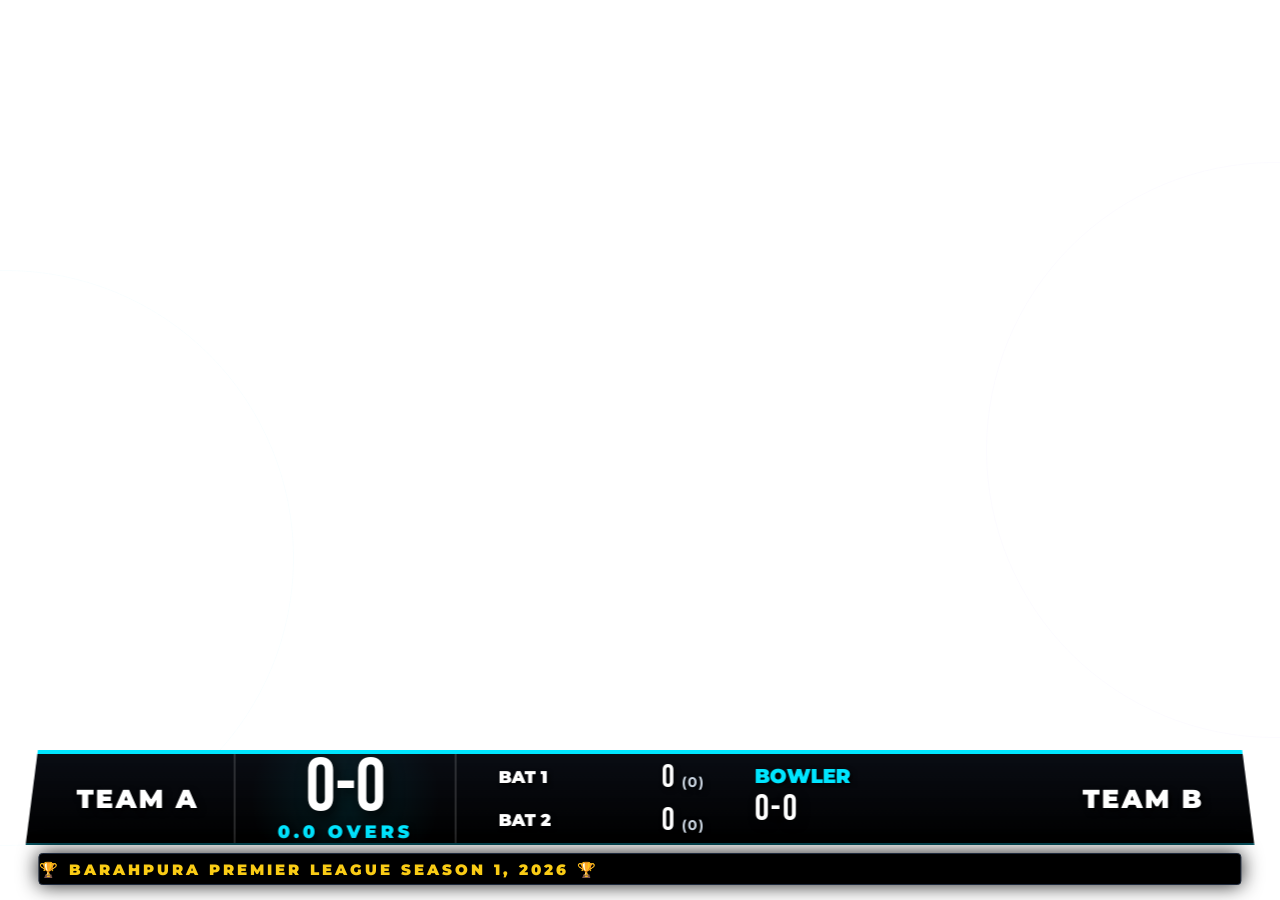
==== commit e3a457be: "Add files via upload" ====
--- a/index.html
+++ b/index.html
@@ -3,13 +3,33 @@
 <head>
 <meta charset="UTF-8">
 <meta name="viewport" content="width=device-width, initial-scale=1.0">
-<title>BPL Premium Overlay | V30 HD Infinity</title>
+<title>BPL Premium Overlay | V33 Nano-Core</title>
 <link href="https://fonts.googleapis.com/css2?family=Bebas+Neue&family=Montserrat:ital,wght@0,700;0,900;1,900&display=swap" rel="stylesheet">
 <style>
     * { margin:0; padding:0; box-sizing:border-box; }
     body { background: transparent; overflow: hidden; font-family: 'Montserrat', sans-serif; }
     .overlay-container { position:fixed; top:0; left:0; width:100%; height:100%; pointer-events:none; overflow: hidden;}
     
+    /* =========================================
+       ✨ BROADCAST MOTION SYSTEM — GPU OPTIMIZED
+       ========================================= */
+    :root{--bc:#22d3ee;--bv:#8b5cf6;--bg:#f5c451;--br:#ef4444}
+    .broadcast-ambience{position:fixed;inset:0;pointer-events:none;overflow:hidden;z-index:2;opacity:.55}
+    .broadcast-ambience span{position:absolute;width:3px;height:3px;border-radius:50%;background:#fff;box-shadow:0 0 10px var(--bc);animation:floatParticle 9s linear infinite;opacity:0}
+    .broadcast-ambience span:nth-child(1){left:8%;top:72%;animation-delay:-1s}.broadcast-ambience span:nth-child(2){left:18%;top:34%;animation-delay:-5s}.broadcast-ambience span:nth-child(3){left:31%;top:82%;animation-delay:-3s}.broadcast-ambience span:nth-child(4){left:66%;top:28%;animation-delay:-7s}.broadcast-ambience span:nth-child(5){left:89%;top:68%;animation-delay:-4s}
+    .broadcast-ambience i{position:absolute;width:45vw;height:45vw;border-radius:50%;border:1px solid rgba(34,211,238,.05);animation:ambientOrbit 24s linear infinite}.broadcast-ambience i:first-of-type{left:-22vw;top:30vh}.broadcast-ambience i:last-of-type{right:-22vw;top:18vh;border-color:rgba(139,92,246,.05);animation-duration:31s;animation-direction:reverse}
+    @keyframes floatParticle{0%{transform:translate3d(0,30px,0) scale(.5);opacity:0}18%{opacity:.65}82%{opacity:.25}100%{transform:translate3d(35px,-130px,0) scale(1.4);opacity:0}}
+    @keyframes ambientOrbit{to{transform:rotate(360deg)}}
+    .bottom-scorebar{will-change:transform,opacity;animation:scorebarIdle 5s ease-in-out infinite alternate}
+    @keyframes scorebarIdle{from{box-shadow:0 -15px 50px rgba(0,0,0,.9),0 0 18px rgba(0,229,255,.16)}to{box-shadow:0 -18px 55px rgba(0,0,0,.92),0 0 30px rgba(0,229,255,.28)}}
+    .score-center{position:relative;overflow:hidden}.score-center::after{content:"";position:absolute;inset:0;background:linear-gradient(110deg,transparent 20%,rgba(255,255,255,.08) 45%,transparent 70%);transform:translateX(-120%);animation:scoreSweep 5s ease-in-out infinite}
+    @keyframes scoreSweep{0%,55%{transform:translateX(-120%)}75%,100%{transform:translateX(120%)}}
+    .team-logo img{transition:transform .45s ease,filter .45s ease}.bottom-scorebar:hover .team-logo img{transform:scale(1.05) rotate(-2deg)}
+    .batsman-row,.bowler-panel,.need-panel{animation:dataFloat 3.5s ease-in-out infinite alternate}.batsman-row:nth-child(2){animation-delay:-1.2s}.bowler-panel{animation-delay:-.8s}.need-panel{animation-delay:-1.8s}
+    @keyframes dataFloat{from{transform:translateY(0)}to{transform:translateY(-2px)}}
+    .ball{animation:ballPop .35s cubic-bezier(.16,1,.3,1)}
+    @keyframes ballPop{0%{transform:scale(.5);opacity:0}70%{transform:scale(1.15)}100%{transform:scale(1);opacity:1}}
+
     /* =========================================
        📊 BASE SCOREBOARD
        ========================================= */
@@ -39,11 +59,9 @@
     .this-over { display:flex; gap:5px; margin-top:3px; overflow: hidden; white-space: nowrap; max-width: 100%; }
     .ball { width: 24px; height: 24px; border-radius: 50%; background: #1e293b; color: white; display:flex; align-items:center; justify-content:center; font-size: 12px; font-weight: 900; border: 1px solid #000; box-shadow: 0 2px 5px rgba(0,0,0,0.8); flex-shrink: 0; }
     .ball.run { background: #2563eb; } .ball.four { background: #facc15; color:#000; box-shadow: 0 0 8px #facc15; } .ball.six { background: #9333ea; box-shadow: 0 0 8px #9333ea; } .ball.wicket { background: #dc2626; color:#fff; box-shadow: 0 0 8px #dc2626; } .ball.extra { background: #ea580c; } .ball.lb { background: #7e22ce; color:white; }
-    
     .need-panel { width: 140px; text-align: center; background: rgba(0, 229, 255, 0.15); padding: 5px; border-radius: 8px; border: 1px solid #00e5ff; margin: 0 10px; box-shadow: inset 0 0 15px rgba(0,229,255,0.2);}
     .need-title { font-size: 14px; font-weight: 900; color: #00e5ff; text-shadow: 1px 1px 3px #000; letter-spacing: 1px;}
     .need-runs { font-family: 'Bebas Neue', cursive; font-size: 45px; color: white; line-height: 1; text-shadow: 3px 3px 8px #000; }
-
     .ticker-bar { position:absolute; bottom:15px; left:50%; transform:translateX(-50%); width:94%; max-width: 1500px; height:32px; background: #000000; border-radius: 4px; border:1px solid #1e293b; overflow:hidden; z-index:100; box-shadow: 0 0 20px rgba(0,0,0,0.9); transition: transform 0.8s cubic-bezier(0.25, 1, 0.5, 1), opacity 0.8s ease-in-out; }
     .ticker-bar.hidden-board { transform: translate(-50%, 150px); opacity: 0; }
     .ticker-content { white-space: nowrap; font-family: 'Montserrat', sans-serif; font-size: 15px; font-weight: 900; color: #facc15; line-height: 32px; letter-spacing: 3px; animation: tickerMove 25s linear infinite; text-shadow: 1px 1px 5px rgba(0,0,0,1); text-transform: uppercase; }
@@ -62,7 +80,7 @@
     @keyframes snapInOut { 0% { transform: scale(0) translateY(100px); opacity: 0; filter: blur(10px); } 15% { transform: scale(1.1) translateY(0); opacity: 1; filter: blur(0); } 25% { transform: scale(1); opacity: 1; } 85% { transform: scale(1); opacity: 1; filter: blur(0); } 100% { transform: scale(1.5) translateY(-50px); opacity: 0; filter: blur(15px); } }
 
     /* =========================================
-       🏆 3-THEME WINNER BOARD
+       🏆 4-THEME WINNER BOARD
        ========================================= */
     #winnerBanner { display: none; position: fixed; top: 0; left: 0; width: 100vw; height: 100vh; z-index: 999999; flex-direction: column; justify-content: center; align-items: center; text-align: center; overflow: hidden; animation: cinematicFade 0.5s ease-out forwards; }
     .winner-content { position: relative; z-index: 10; animation: epicSlam 1.5s cubic-bezier(0.16, 1, 0.3, 1) forwards; }
@@ -72,10 +90,72 @@
     .theme-gold { background: radial-gradient(circle at center, #0b1120 0%, #000000 100%); } .theme-gold #winnerDisplayHtml { background: linear-gradient(180deg, #fffdee 0%, #fbbf24 30%, #d97706 60%, #78350f 100%); -webkit-background-clip: text; color: transparent; }
     .theme-cyber { background: radial-gradient(circle at center, #001e36 0%, #000000 100%); } .theme-cyber #winnerDisplayHtml { background: linear-gradient(180deg, #e0f2fe 0%, #0ea5e9 40%, #0369a1 100%); -webkit-background-clip: text; color: transparent; text-shadow: 0 0 30px #0ea5e9; }
     .theme-fire { background: radial-gradient(circle at center, #2e0000 0%, #000000 100%); } .theme-fire #winnerDisplayHtml { background: linear-gradient(180deg, #fef2f2 0%, #ef4444 40%, #991b1b 100%); -webkit-background-clip: text; color: transparent; text-shadow: 0 0 40px #ef4444; }
+    .theme-glass { background: url('https://www.transparenttextures.com/patterns/cubes.png'), radial-gradient(circle at center, rgba(15,23,42,0.9) 0%, #000000 100%); backdrop-filter: blur(20px); }
+    .theme-glass .winner-content { background: rgba(255, 255, 255, 0.05); border: 2px solid rgba(255,255,255,0.2); padding: 50px 100px; border-radius: 20px; box-shadow: 0 30px 80px rgba(0,0,0,1); backdrop-filter: blur(30px); }
+    .theme-glass #winnerDisplayHtml { color: #fff; text-shadow: 0 0 40px rgba(255,255,255,0.8), 0 0 10px #00e5ff; }
+    /* 🏆 CINEMATIC CHAMPIONSHIP WINNER */
+    #winnerBanner{background:radial-gradient(circle at 50% 42%,rgba(20,30,52,.76),rgba(0,0,0,.98) 72%);isolation:isolate}
+    #winnerBanner::before{content:"";position:absolute;inset:0;background:radial-gradient(circle at 50% 50%,rgba(245,196,81,.12),transparent 22%),linear-gradient(90deg,rgba(34,211,238,.08),transparent 35%,transparent 65%,rgba(139,92,246,.08));animation:winnerBreath 4s ease-in-out infinite alternate}
+    .winner-noise{position:absolute;inset:0;opacity:.07;background-image:radial-gradient(rgba(255,255,255,.5) .7px,transparent .7px);background-size:5px 5px;mix-blend-mode:screen;animation:noiseDrift .22s steps(2) infinite}
+    .winner-orbit{position:absolute;left:50%;top:50%;width:min(70vw,950px);height:min(70vw,950px);border:1px solid rgba(255,255,255,.10);border-radius:50%;transform:translate(-50%,-50%);box-shadow:0 0 50px rgba(245,196,81,.06),inset 0 0 50px rgba(34,211,238,.03)}
+    .orbit-one{animation:winnerOrbit 18s linear infinite}.orbit-two{width:min(52vw,700px);height:min(52vw,700px);border-style:dashed;border-color:rgba(34,211,238,.12);animation:winnerOrbit 13s linear infinite reverse}
+    .winner-content{min-width:min(980px,90vw);padding:30px 70px 38px;border:1px solid rgba(255,255,255,.13);border-radius:30px;background:linear-gradient(145deg,rgba(255,255,255,.075),rgba(2,6,23,.62));box-shadow:0 40px 110px rgba(0,0,0,.9),inset 0 1px 0 rgba(255,255,255,.12),0 0 70px rgba(245,196,81,.09);backdrop-filter:blur(18px);-webkit-backdrop-filter:blur(18px)}
+    .winner-kicker{display:flex;align-items:center;justify-content:center;gap:10px;font-size:14px;font-weight:900;letter-spacing:4px;color:#cbd5e1;text-transform:uppercase;margin-bottom:10px}.winner-live-dot{width:8px;height:8px;border-radius:50%;background:#ef4444;box-shadow:0 0 14px #ef4444;animation:livePulse 1.2s infinite}
+    .winner-medal{font-size:62px;line-height:1;filter:drop-shadow(0 10px 20px rgba(245,196,81,.35));animation:medalFloat 2.5s ease-in-out infinite}.winner-logo{display:none;width:112px;height:112px;object-fit:contain;margin:4px auto 10px;filter:drop-shadow(0 12px 25px rgba(0,0,0,.8));animation:logoReveal .75s .2s cubic-bezier(.16,1,.3,1) both}.winner-logo[src^="data:image"],.winner-logo[src^="blob:"],.winner-logo[src^="http"]{display:block}
+    #winnerTitle{font-size:22px;letter-spacing:9px;margin:10px 0 5px;color:#e2e8f0}.theme-gold #winnerTitle{color:#fef3c7}.theme-cyber #winnerTitle{color:#bae6fd}.theme-fire #winnerTitle{color:#fecaca}.theme-glass #winnerTitle{color:#e2e8f0}
+    #winnerDisplayHtml{font-size:clamp(92px,11vw,220px);line-height:.95;letter-spacing:8px;max-width:90vw;overflow:hidden;text-overflow:ellipsis;white-space:nowrap;animation:winnerTextReveal 1.05s .18s cubic-bezier(.16,1,.3,1) both}
+    .winner-subline{display:flex;align-items:center;justify-content:center;gap:14px;margin-top:18px;color:#f5c451;font-size:13px;letter-spacing:5px}.winner-subline span{width:90px;height:1px;background:linear-gradient(90deg,transparent,#f5c451)}.winner-subline span:last-child{background:linear-gradient(90deg,#f5c451,transparent)}
+    .winner-sparkles{position:absolute;inset:0;pointer-events:none}.winner-sparkles span{position:absolute;width:5px;height:5px;border-radius:50%;background:#fff;box-shadow:0 0 14px #fff,0 0 28px #f5c451;animation:confettiFloat 3.2s ease-in-out infinite;opacity:0}.winner-sparkles span:nth-child(1){left:12%;top:65%;animation-delay:-.2s}.winner-sparkles span:nth-child(2){left:18%;top:28%;animation-delay:-1.1s}.winner-sparkles span:nth-child(3){left:27%;top:78%;animation-delay:-2.1s}.winner-sparkles span:nth-child(4){left:36%;top:18%;animation-delay:-.7s}.winner-sparkles span:nth-child(5){left:47%;top:76%;animation-delay:-2.5s}.winner-sparkles span:nth-child(6){left:55%;top:22%;animation-delay:-1.5s}.winner-sparkles span:nth-child(7){left:64%;top:82%;animation-delay:-.5s}.winner-sparkles span:nth-child(8){left:73%;top:25%;animation-delay:-2.8s}.winner-sparkles span:nth-child(9){left:82%;top:68%;animation-delay:-1.8s}.winner-sparkles span:nth-child(10){left:88%;top:40%;animation-delay:-.9s}.winner-sparkles span:nth-child(11){left:42%;top:38%;animation-delay:-1.3s}.winner-sparkles span:nth-child(12){left:61%;top:57%;animation-delay:-2.3s}
+    @keyframes winnerBreath{from{opacity:.55;transform:scale(1)}to{opacity:1;transform:scale(1.04)}}@keyframes noiseDrift{0%{transform:translate(0)}25%{transform:translate(2px,-1px)}50%{transform:translate(-1px,2px)}75%{transform:translate(1px,1px)}100%{transform:translate(-2px,-1px)}}@keyframes winnerOrbit{to{transform:translate(-50%,-50%) rotate(360deg)}}@keyframes livePulse{50%{transform:scale(1.4);opacity:.45}}@keyframes medalFloat{50%{transform:translateY(-8px) rotate(-2deg)}}@keyframes logoReveal{from{transform:scale(.5);opacity:0}to{transform:scale(1);opacity:1}}@keyframes winnerTextReveal{from{transform:scale(.55) translateY(25px);opacity:0;filter:blur(12px)}to{transform:none;opacity:1;filter:none}}@keyframes confettiFloat{0%,100%{transform:translateY(18px) scale(.4);opacity:0}25%{opacity:.9}75%{opacity:.45}100%{transform:translateY(-75px) scale(1.3);opacity:0}}
+    @media(max-width:900px){.winner-content{min-width:0;width:92vw;padding:24px 22px 30px}.winner-kicker{font-size:10px;letter-spacing:2px}.winner-medal{font-size:48px}.winner-subline span{width:50px}}
+
 
     .god-rays { position: absolute; top: 50%; left: 50%; width: 250vw; height: 250vh; transform: translate(-50%, -50%); background: repeating-conic-gradient(from 0deg, transparent 0deg, rgba(255, 255, 255, 0.05) 5deg, transparent 10deg); animation: rotateRays 40s linear infinite; z-index: 1; }
-    
     @keyframes cinematicFade { 0% { opacity: 0; } 100% { opacity: 1; } } @keyframes rotateRays { 0% { transform: translate(-50%, -50%) rotate(0deg); } 100% { transform: translate(-50%, -50%) rotate(360deg); } } @keyframes epicSlam { 0% { transform: scale(3); opacity: 0; filter: blur(20px); } 30% { transform: scale(0.9); opacity: 1; filter: blur(0); } 100% { transform: scale(1); opacity: 1; } }
+
+
+    /* =========================================
+       ⚡ VERSUS CLASH MOTION — ARENA BROADCAST PRO MAX
+       ========================================= */
+    #vsBanner{isolation:isolate;overflow:hidden;background:radial-gradient(circle at 50% 50%,rgba(34,211,238,.07),transparent 25%),radial-gradient(circle at 50% 50%,rgba(139,92,246,.07),transparent 55%),rgba(0,0,0,.88)}
+    .vs-motion-bg{position:absolute;inset:0;overflow:hidden;pointer-events:none;z-index:0}
+    .vs-motion-bg i{position:absolute;border-radius:50%;border:1px solid rgba(255,255,255,.08);box-shadow:0 0 45px rgba(34,211,238,.04);animation:vsOrbit 16s linear infinite}
+    .vs-motion-bg i:nth-child(1){width:68vw;height:68vw;left:16vw;top:-9vw;border-color:rgba(34,211,238,.09)}
+    .vs-motion-bg i:nth-child(2){width:48vw;height:48vw;left:26vw;top:8vw;border-style:dashed;border-color:rgba(139,92,246,.10);animation-duration:11s;animation-direction:reverse}
+    .vs-motion-bg i:nth-child(3){width:28vw;height:28vw;left:36vw;top:18vw;border-color:rgba(245,196,81,.09);animation-duration:7s}
+    .vs-motion-bg span{position:absolute;width:4px;height:4px;border-radius:50%;background:#fff;box-shadow:0 0 12px #22d3ee,0 0 24px #8b5cf6;opacity:0;animation:vsParticle 4s linear infinite}
+    .vs-motion-bg span:nth-of-type(1){left:7%;top:65%;animation-delay:-.2s}.vs-motion-bg span:nth-of-type(2){left:18%;top:24%;animation-delay:-1.3s}.vs-motion-bg span:nth-of-type(3){left:42%;top:80%;animation-delay:-2.1s}.vs-motion-bg span:nth-of-type(4){left:68%;top:18%;animation-delay:-3s}.vs-motion-bg span:nth-of-type(5){left:91%;top:70%;animation-delay:-1.8s}
+    .vs-motion-bg b{position:absolute;top:-20%;width:2px;height:140%;background:linear-gradient(180deg,transparent,rgba(255,255,255,.18),transparent);opacity:.15;transform:rotate(28deg);animation:vsLaser 5s ease-in-out infinite}.vs-motion-bg b:nth-of-type(1){left:20%}.vs-motion-bg b:nth-of-type(2){left:78%;animation-delay:-2.5s;background:linear-gradient(180deg,transparent,rgba(139,92,246,.25),transparent)}
+    .vs-container{will-change:transform,opacity,filter}
+    .vs-energy-line{position:absolute;left:50%;top:-8%;height:116%;width:2px;background:linear-gradient(180deg,transparent,#22d3ee 20%,#fff 50%,#8b5cf6 80%,transparent);box-shadow:0 0 20px #22d3ee,0 0 34px #8b5cf6;transform:translateX(-50%) skewX(-4deg);opacity:.55;z-index:24;animation:vsEnergy 2.8s ease-in-out infinite alternate}
+    .vs-burst{position:absolute;left:50%;top:50%;width:180px;height:180px;transform:translate(-50%,-50%);border-radius:50%;background:conic-gradient(from 0deg,transparent,#22d3ee,transparent,#8b5cf6,transparent);filter:blur(10px);opacity:.12;z-index:18;animation:vsBurst 4s linear infinite}
+    #vsBanner.active .vs-container{animation:vsContainerEntrance 1s cubic-bezier(.16,1,.3,1) both,vsContainerFloat 6s 1s ease-in-out infinite alternate}
+    #vsBanner.active .vs-left .vs-img{animation:vsLeftPhoto .95s .08s cubic-bezier(.16,1,.3,1) both,vsPhotoZoom 6s 1.05s ease-in-out infinite alternate}
+    #vsBanner.active .vs-right .vs-img{animation:vsRightPhoto .95s .08s cubic-bezier(.16,1,.3,1) both,vsPhotoZoom 6s 1.05s ease-in-out infinite alternate-reverse}
+    #vsBanner.active .vs-team-badge{animation:vsBadgeSlide .7s .38s cubic-bezier(.16,1,.3,1) both}
+    #vsBanner.active .vs-right .vs-team-badge{animation-delay:.48s}
+    #vsBanner.active .vs-name{animation:vsNameReveal .8s .55s cubic-bezier(.16,1,.3,1) both}
+    #vsBanner.active .vs-right .vs-name{animation-delay:.68s}
+    #vsBanner.active .vs-center-badge{animation:vsCenterEntrance .8s .35s cubic-bezier(.16,1,.3,1) both,vsCenterPulse 2.8s 1.15s ease-in-out infinite}
+    @keyframes vsContainerEntrance{from{transform:scale(.86) translateY(35px);opacity:0;filter:blur(12px)}to{transform:none;opacity:1;filter:none}}
+    @keyframes vsContainerFloat{from{transform:translateY(0)}to{transform:translateY(-4px)}}
+    @keyframes vsLeftPhoto{from{transform:translateX(-75px) scale(1.16);opacity:0;filter:blur(8px) saturate(.8)}to{transform:scale(1.04);opacity:.92;filter:saturate(1.06) contrast(1.08) drop-shadow(0 18px 22px rgba(0,0,0,.72))}}
+    @keyframes vsRightPhoto{from{transform:translateX(75px) scale(1.16);opacity:0;filter:blur(8px) saturate(.8)}to{transform:scale(1.04);opacity:.92;filter:saturate(1.06) contrast(1.08) drop-shadow(0 18px 22px rgba(0,0,0,.72))}}
+    @keyframes vsPhotoZoom{from{transform:scale(1.04)}to{transform:scale(1.075)}}
+    @keyframes vsBadgeSlide{from{transform:translateY(-25px) scale(.9);opacity:0;filter:blur(6px)}to{transform:none;opacity:1;filter:none}}
+    @keyframes vsNameReveal{from{transform:translateY(32px) scale(.96);opacity:0;filter:blur(8px)}to{transform:none;opacity:1;filter:none}}
+    @keyframes vsCenterEntrance{from{transform:translate(-50%,-50%) scale(0) rotate(-25deg);opacity:0;filter:blur(8px)}to{transform:translate(-50%,-50%) scale(1) rotate(0);opacity:1;filter:none}}
+    @keyframes vsCenterPulse{0%,100%{box-shadow:0 0 0 8px rgba(2,6,23,.72),0 0 42px rgba(34,211,238,.32),0 0 82px rgba(139,92,246,.25),inset 0 0 30px rgba(255,255,255,.08)}50%{box-shadow:0 0 0 14px rgba(2,6,23,.58),0 0 72px rgba(34,211,238,.48),0 0 120px rgba(139,92,246,.38),inset 0 0 42px rgba(255,255,255,.14)}}
+    @keyframes vsEnergy{from{opacity:.22;transform:translateX(-50%) skewX(-4deg) scaleY(.85)}to{opacity:.8;transform:translateX(-50%) skewX(4deg) scaleY(1.05)}}
+    @keyframes vsBurst{to{transform:translate(-50%,-50%) rotate(360deg) scale(1.12)}}
+    @keyframes vsOrbit{to{transform:rotate(360deg)}}
+    @keyframes vsParticle{0%{transform:translate3d(0,35px,0) scale(.4);opacity:0}20%{opacity:.9}100%{transform:translate3d(40px,-170px,0) scale(1.25);opacity:0}}
+    @keyframes vsLaser{0%,35%{transform:translateX(-30vw) rotate(28deg);opacity:0}55%{opacity:.28}100%{transform:translateX(100vw) rotate(28deg);opacity:0}}
+
+    /* PREMIUM VERSUS MOTION */
+    #vsBanner.active .vs-container{animation:vsContainerIn .8s cubic-bezier(.16,1,.3,1) both}.vs-left .vs-player,.vs-right .vs-player{will-change:transform}.vs-left .vs-player{animation:vsPlayerLeft .9s .12s cubic-bezier(.16,1,.3,1) both}.vs-right .vs-player{animation:vsPlayerRight .9s .12s cubic-bezier(.16,1,.3,1) both}.vs-center-badge{animation:vsBadgeIn .8s .22s cubic-bezier(.16,1,.3,1) both,vsPulse 2.6s 1s ease-in-out infinite}.vs-team,.vs-name,.vs-logo{animation:vsTextIn .65s .25s cubic-bezier(.16,1,.3,1) both}.vs-right .vs-team,.vs-right .vs-name,.vs-right .vs-logo{animation-delay:.35s}
+    .vs-container::before{background:linear-gradient(110deg,transparent 0 35%,rgba(255,255,255,.09) 46%,transparent 58%);background-size:220% 100%;animation:vsSweep 4.8s ease-in-out infinite}.vs-left::before,.vs-right::before{animation:vsEdgePulse 3.5s ease-in-out infinite alternate}
+    @keyframes vsContainerIn{from{transform:scale(.92) translateY(25px);opacity:0;filter:blur(8px)}to{transform:none;opacity:1;filter:none}}@keyframes vsPlayerLeft{from{transform:translateX(-90px) scale(.9);opacity:0}to{transform:none;opacity:1}}@keyframes vsPlayerRight{from{transform:translateX(90px) scale(.9);opacity:0}to{transform:none;opacity:1}}@keyframes vsBadgeIn{from{transform:scale(0) rotate(-25deg);opacity:0}to{transform:scale(1) rotate(0);opacity:1}}@keyframes vsPulse{50%{box-shadow:0 0 0 10px rgba(255,255,255,.025),0 0 55px rgba(34,211,238,.36),0 0 85px rgba(139,92,246,.25)}}@keyframes vsTextIn{from{transform:translateY(18px);opacity:0}to{transform:none;opacity:1}}@keyframes vsSweep{0%,55%{background-position:120% 0}78%,100%{background-position:-20% 0}}@keyframes vsEdgePulse{from{opacity:.45}to{opacity:1}}
 
     /* =========================================
        ✨ PLAYING XI
@@ -90,102 +170,248 @@
     .xi-card img { width: 100%; height: 160px; object-fit: cover; background: #0f172a; }
     .xi-card .name { background: #10b981; color: #000; font-weight: 900; text-align: center; padding: 15px 5px; font-size: 16px; text-transform: uppercase; flex-grow: 1; display: flex; align-items: center; justify-content: center; }
 
-    /* =========================================
-       ✨ MASSIVE HD PRO PROFILE (CYBER-GOLD) ✨
-       ========================================= */
-    #profileBanner { 
-        position: fixed; top: 50%; left: -1000px; transform: translateY(-50%); width: 850px; 
-        z-index: 980; display: flex; align-items: stretch; transition: 0.6s cubic-bezier(0.16, 1, 0.3, 1); 
-        filter: drop-shadow(0 30px 60px rgba(0,0,0,0.9)); 
-    }
-    #profileBanner.active { left: 80px; animation: profilePop 0.8s cubic-bezier(0.175, 0.885, 0.32, 1.275) forwards; }
-    
-    .prof-img-box { 
-        width: 450px; height: 500px; background: #020617; 
-        clip-path: polygon(0 0, 100% 0, 85% 100%, 0% 100%); position: relative; z-index: 2; 
-        border: 5px solid #00e5ff; border-right: none; overflow: hidden;
-    }
-    .prof-img-box::after { content: ''; position: absolute; top: -50%; left: -50%; width: 200%; height: 200%; background: linear-gradient(to right, rgba(255,255,255,0) 0%, rgba(255,255,255,0.2) 50%, rgba(255,255,255,0) 100%); transform: rotate(45deg); animation: liquidGlass 3s infinite linear; }
-    
-    /* 💥 HD FIX: Photo is purely COVER and clean 💥 */
-    .prof-img-box img { width: 100%; height: 100%; object-fit: cover; object-position: top; position: relative; z-index: 1;}
-    
-    .prof-stats-box { 
-        background: rgba(10, 15, 30, 0.95); backdrop-filter: blur(20px); 
-        padding: 50px 40px 50px 70px; margin-left: -50px; 
-        border: 5px solid #facc15; border-left: none; 
-        display: flex; flex-direction: column; justify-content: center; flex-grow: 1; position: relative;
-    }
-    .prof-name { font-size: 65px; font-family: 'Bebas Neue', cursive; color: #00e5ff; letter-spacing: 2px; border-bottom: 3px solid #334155; margin-bottom: 20px; line-height: 1; position: relative; z-index: 2; text-shadow: 0 5px 15px rgba(0,0,0,1);}
-    .prof-stat-row { margin: 15px 0; display: flex; align-items: center; justify-content: space-between; border-bottom: 1px solid rgba(255,255,255,0.1); padding-bottom: 5px; position: relative; z-index: 2;} 
-    .prof-stat-label { font-size: 18px; color: #94a3b8; font-weight: 900; text-transform: uppercase; letter-spacing: 2px; } 
-    .prof-stat-val { font-size: 50px; color: #facc15; font-family: 'Bebas Neue', cursive; text-shadow: 0 5px 10px rgba(0,0,0,1);}
-    
-    @keyframes profilePop { 0% { transform: translateY(-50%) scale(0.5) rotateY(45deg); opacity: 0; } 100% { transform: translateY(-50%) scale(1) rotateY(0); opacity: 1; } }
-    @keyframes liquidGlass { 0% { left: -100%; } 100% { left: 100%; } }
-
-    /* =========================================
-       ✨ HD VERSUS CLASH (PREMIUM) ✨
-       ========================================= */
-    #vsBanner { position: fixed; top: 50%; left: 50%; transform: translate(-50%, -50%) scale(0.8); width: 1400px; height: 600px; z-index: 985; opacity: 0; pointer-events: none; transition: 0.6s cubic-bezier(0.175, 0.885, 0.32, 1.275); display: flex; justify-content: space-between; align-items: center; }
-    #vsBanner.active { opacity: 1; transform: translate(-50%, -50%) scale(1); }
-    
-    .vs-side { width: 49%; height: 100%; position: relative; box-shadow: 0 40px 80px rgba(0,0,0,1); overflow: hidden; }
-    
-    .vs-left { background: linear-gradient(45deg, #020617, #1e293b); clip-path: polygon(0 0, 95% 0, 85% 100%, 0 100%); border-left: 8px solid #00e5ff; }
-    .vs-right { background: linear-gradient(-45deg, #020617, #1e293b); clip-path: polygon(15% 0, 100% 0, 100% 100%, 5% 100%); border-right: 8px solid #facc15; }
-    
-    /* 💥 HD FIX: Removed bad blend modes. Now purely clear image blending 💥 */
-    .vs-img { width: 100%; height: 100%; object-fit: cover; object-position: top center; mask-image: linear-gradient(to bottom, rgba(0,0,0,1) 60%, rgba(0,0,0,0) 100%); -webkit-mask-image: linear-gradient(to bottom, rgba(0,0,0,1) 60%, rgba(0,0,0,0) 100%);}
-    
-    .vs-team-badge { position: absolute; top: 30px; display: flex; align-items: center; gap: 15px; background: rgba(0,0,0,0.8); padding: 10px 25px; border-radius: 40px; border: 2px solid rgba(255,255,255,0.4); backdrop-filter: blur(10px); z-index: 5;}
-    .vs-left .vs-team-badge { left: 30px; border-color: #00e5ff; } .vs-right .vs-team-badge { right: 30px; flex-direction: row-reverse; border-color: #facc15;}
-    .vs-team-badge img { width: 50px; height: 50px; object-fit: contain; }
-    .vs-team-badge span { color: #fff; font-weight: 900; font-size: 22px; letter-spacing: 2px;}
-
-    .vs-name { position: absolute; bottom: 0; width: 100%; background: rgba(0,0,0,0.95); color: #fff; padding: 30px; font-family: 'Bebas Neue', cursive; font-size: 60px; text-align: center; letter-spacing: 5px; text-shadow: 0 5px 15px #000; z-index: 5;}
-    .vs-left .vs-name { clip-path: polygon(0 0, 95% 0, 85% 100%, 0 100%); border-bottom: 8px solid #00e5ff; color: #00e5ff;} .vs-right .vs-name { clip-path: polygon(15% 0, 100% 0, 100% 100%, 5% 100%); border-bottom: 8px solid #facc15; color: #facc15;}
-    
-    .vs-center-badge { position: absolute; top: 50%; left: 50%; transform: translate(-50%, -50%); background: #0f172a; border: 6px solid #fff; color: #fff; padding: 30px 60px; font-family: 'Bebas Neue', cursive; font-size: 80px; box-shadow: 0 0 60px rgba(0,0,0,1); z-index: 10; border-radius: 15px; letter-spacing: 5px; overflow: hidden; text-shadow: 0 5px 20px #000;}
-    .vs-center-badge::after { content: ''; position: absolute; top: -50%; left: -50%; width: 200%; height: 200%; background: linear-gradient(to right, rgba(255,255,255,0) 0%, rgba(255,255,255,0.4) 50%, rgba(255,255,255,0) 100%); transform: rotate(45deg); animation: liquidGlass 2s infinite linear; }
+
+    /* =========================================
+       🏆 CINEMATIC PROFILE MOTION — BROADCAST PRO MAX
+       ========================================= */
+    #profileBanner{isolation:isolate;overflow:hidden;background:radial-gradient(circle at 12% 50%,rgba(34,211,238,.09),transparent 26%),radial-gradient(circle at 58% 50%,rgba(139,92,246,.06),transparent 32%),rgba(1,4,10,.18)}
+    #profileBanner::after{content:"";position:absolute;inset:0;pointer-events:none;background:linear-gradient(90deg,transparent 0 22%,rgba(34,211,238,.035) 35%,transparent 46%,rgba(139,92,246,.035) 65%,transparent 78%);background-size:220% 100%;animation:profileGlobalSweep 6s ease-in-out infinite;z-index:0}
+    .profile-motion-bg{position:absolute;inset:0;overflow:hidden;pointer-events:none;z-index:0}
+    .profile-motion-bg i{position:absolute;border-radius:50%;border:1px solid rgba(34,211,238,.12);box-shadow:0 0 35px rgba(34,211,238,.05),inset 0 0 35px rgba(139,92,246,.03);animation:profileOrbit 18s linear infinite}
+    .profile-motion-bg i:nth-child(1){width:42vw;height:42vw;left:-21vw;top:29vh}
+    .profile-motion-bg i:nth-child(2){width:29vw;height:29vw;left:9vw;top:35vh;border-color:rgba(139,92,246,.11);animation-duration:12s;animation-direction:reverse}
+    .profile-motion-bg i:nth-child(3){width:18vw;height:18vw;left:22vw;top:43vh;border-style:dashed;border-color:rgba(245,196,81,.10);animation-duration:8s}
+    .profile-motion-bg span{position:absolute;width:4px;height:4px;border-radius:50%;background:#fff;box-shadow:0 0 12px #22d3ee,0 0 22px #8b5cf6;opacity:0;animation:profileParticle 3.8s linear infinite}
+    .profile-motion-bg span:nth-of-type(1){left:10%;top:78%;animation-delay:-.3s}.profile-motion-bg span:nth-of-type(2){left:22%;top:22%;animation-delay:-1.4s}.profile-motion-bg span:nth-of-type(3){left:34%;top:68%;animation-delay:-2.5s}.profile-motion-bg span:nth-of-type(4){left:45%;top:31%;animation-delay:-.9s}.profile-motion-bg span:nth-of-type(5){left:57%;top:80%;animation-delay:-2s}
+    .profile-motion-bg b{position:absolute;top:0;bottom:0;width:1px;background:linear-gradient(180deg,transparent,rgba(34,211,238,.20),transparent);opacity:.3;animation:profileScanline 5s linear infinite}.profile-motion-bg b:nth-of-type(1){left:13%;}.profile-motion-bg b:nth-of-type(2){left:47%;animation-delay:-2.3s;background:linear-gradient(180deg,transparent,rgba(139,92,246,.20),transparent)}
+    .ipl-profile-card{will-change:transform,opacity,filter}
+    .profile-rim{position:absolute;inset:8px;border:1px solid rgba(255,255,255,.06);border-radius:20px;pointer-events:none;z-index:1;box-shadow:inset 0 0 35px rgba(34,211,238,.035)}
+    .profile-scan{position:absolute;left:0;right:0;top:-18%;height:18%;background:linear-gradient(180deg,transparent,rgba(255,255,255,.10),transparent);filter:blur(1px);pointer-events:none;z-index:8;opacity:0}
+    #profileBanner.active .ipl-profile-card{animation:profileCardEntrance 1.05s cubic-bezier(.16,1,.3,1) both,profileCardFloat 5s 1.15s ease-in-out infinite alternate}
+    #profileBanner.active .profile-photo-wrap{animation:profilePhotoReveal 1.05s .12s cubic-bezier(.16,1,.3,1) both}
+    #profileBanner.active .profile-photo{animation:profilePhotoBreath 4.5s 1.2s ease-in-out infinite alternate}
+    #profileBanner.active .profile-info{animation:profileInfoReveal .85s .38s cubic-bezier(.16,1,.3,1) both}
+    #profileBanner.active .profile-stat{animation:profileStatReveal .65s cubic-bezier(.16,1,.3,1) both}
+    #profileBanner.active .profile-stat:nth-child(1){animation-delay:.58s}#profileBanner.active .profile-stat:nth-child(2){animation-delay:.70s}#profileBanner.active .profile-stat:nth-child(3){animation-delay:.82s}
+    #profileBanner.active .profile-meta{animation:profileMetaReveal .65s 1s cubic-bezier(.16,1,.3,1) both}
+    #profileBanner.active .profile-scan{animation:profileScan 2.2s .3s ease-in-out infinite}
+    @keyframes profileCardEntrance{from{transform:translate3d(-80px,20px,0) rotateY(14deg) rotateX(3deg) scale(.92);opacity:0;filter:blur(8px)}to{transform:rotateY(8deg) rotateX(1deg) scale(1);opacity:1;filter:none}}
+    @keyframes profileCardFloat{from{transform:rotateY(8deg) rotateX(1deg) translateY(0)}to{transform:rotateY(7deg) rotateX(1deg) translateY(-5px)}}
+    @keyframes profilePhotoReveal{from{transform:translate3d(-45px,35px,0) scale(.88);opacity:0;filter:blur(9px)}to{transform:none;opacity:1;filter:none}}
+    @keyframes profilePhotoBreath{from{transform:translateY(0) scale(1)}to{transform:translateY(-4px) scale(1.012)}}
+    @keyframes profileInfoReveal{from{transform:translate3d(45px,18px,0);opacity:0;filter:blur(7px)}to{transform:none;opacity:1;filter:none}}
+    @keyframes profileStatReveal{from{transform:translateY(30px) scale(.94);opacity:0}to{transform:none;opacity:1}}
+    @keyframes profileMetaReveal{from{transform:translateY(16px);opacity:0}to{transform:none;opacity:1}}
+    @keyframes profileScan{0%,18%{top:-18%;opacity:0}30%{opacity:.55}72%{opacity:.15}100%{top:105%;opacity:0}}
+    @keyframes profileGlobalSweep{0%,55%{background-position:130% 0}78%,100%{background-position:-20% 0}}
+    @keyframes profileOrbit{to{transform:rotate(360deg)}}
+    @keyframes profileParticle{0%{transform:translate3d(0,40px,0) scale(.4);opacity:0}20%{opacity:.85}100%{transform:translate3d(45px,-190px,0) scale(1.35);opacity:0}}
+    @keyframes profileScanline{0%{transform:translateX(-20vw);opacity:0}20%{opacity:.3}100%{transform:translateX(75vw);opacity:0}}
+
+    /* =========================================
+       🏏 PLAYER SPOTLIGHT — BROADCAST PRO
+       ========================================= */
+    #profileBanner{
+        position:fixed;inset:0 auto 0 0;width:100vw;height:100vh;z-index:980;
+        display:flex;align-items:center;justify-content:flex-start;padding-left:clamp(28px,4.2vw,78px);
+        opacity:0;transform:translate3d(-110%,0,0);pointer-events:none;
+        transition:opacity .45s ease,transform .75s cubic-bezier(.16,1,.3,1);
+        perspective:1400px;
+    }
+    #profileBanner::before{
+        content:"";position:absolute;inset:0;
+        background:radial-gradient(circle at 15% 50%,rgba(0,229,255,.10),transparent 24%),linear-gradient(90deg,rgba(2,6,23,.52),transparent 54%);
+        pointer-events:none;
+    }
+    #profileBanner.active{opacity:1;transform:translate3d(0,0,0)}
+    .ipl-profile-card{
+        --cyan:#22d3ee;--violet:#8b5cf6;--gold:#f5c451;
+        position:relative;width:min(700px,92vw);min-height:660px;overflow:hidden;border-radius:26px;
+        background:
+          radial-gradient(circle at 92% 8%,rgba(34,211,238,.17),transparent 23%),
+          radial-gradient(circle at 4% 88%,rgba(139,92,246,.16),transparent 28%),
+          linear-gradient(145deg,#111827 0%,#080d18 42%,#03050b 100%);
+        border:1px solid rgba(255,255,255,.14);
+        box-shadow:0 34px 90px rgba(0,0,0,.82),0 0 55px rgba(34,211,238,.13),inset 0 1px 0 rgba(255,255,255,.12);
+        transform:rotateY(8deg) rotateX(1deg);transition:transform .45s ease;isolation:isolate;
+    }
+    .ipl-profile-card::before{
+        content:"";position:absolute;inset:0;z-index:-1;
+        background:linear-gradient(118deg,transparent 0 34%,rgba(255,255,255,.045) 41%,transparent 49%),radial-gradient(circle at 50% 115%,rgba(34,211,238,.12),transparent 32%);
+        pointer-events:none;
+    }
+    .ipl-profile-card::after{
+        content:"PLAYER  •  SPOTLIGHT";position:absolute;right:-44px;bottom:126px;transform:rotate(-90deg);
+        color:rgba(255,255,255,.035);font-size:12px;font-weight:900;letter-spacing:8px;white-space:nowrap;pointer-events:none;
+    }
+    .profile-accent{position:absolute;left:0;top:0;bottom:0;width:7px;background:linear-gradient(180deg,var(--cyan) 0%,var(--violet) 56%,var(--gold) 100%);box-shadow:0 0 26px rgba(34,211,238,.42);}
+    .profile-topline{position:relative;display:flex;justify-content:space-between;align-items:flex-start;padding:24px 30px 8px 34px;z-index:2;}
+    .profile-brand{display:inline-flex;align-items:center;gap:9px;padding:7px 11px;border-radius:8px;background:rgba(255,255,255,.05);border:1px solid rgba(255,255,255,.10);font-size:11px;font-weight:900;letter-spacing:3px;color:#bae6fd;text-transform:uppercase;box-shadow:inset 0 1px 0 rgba(255,255,255,.05)}
+    .profile-brand::before{content:"";width:7px;height:7px;border-radius:50%;background:var(--cyan);box-shadow:0 0 12px var(--cyan)}
+    .profile-jersey{font-family:'Bebas Neue',cursive;font-size:78px;line-height:.8;font-weight:400;color:rgba(255,255,255,.10);letter-spacing:2px;text-shadow:0 0 25px rgba(34,211,238,.10)}
+    .profile-main{position:relative;display:grid;grid-template-columns:48% 52%;align-items:end;min-height:430px;padding:0 28px 0 34px;z-index:2;}
+    .profile-photo-wrap{position:relative;height:440px;display:flex;align-items:flex-end;justify-content:center;}
+    .profile-glow{position:absolute;width:330px;height:330px;border-radius:50%;background:radial-gradient(circle,rgba(34,211,238,.27) 0,rgba(139,92,246,.10) 38%,transparent 70%);filter:blur(7px);bottom:25px;}
+    .profile-photo{image-rendering:auto;backface-visibility:hidden;-webkit-backface-visibility:hidden;transform:translateZ(0);position:relative;z-index:2;width:100%;height:440px;object-fit:contain;object-position:center bottom;filter:drop-shadow(17px 22px 25px rgba(0,0,0,.82));mask-image:linear-gradient(to bottom,#000 74%,transparent 100%);-webkit-mask-image:linear-gradient(to bottom,#000 74%,transparent 100%);}
+    .profile-info{padding:0 0 48px 12px;align-self:end;min-width:0}
+    .profile-role{display:inline-flex;align-items:center;gap:8px;padding:7px 12px;border-radius:999px;background:linear-gradient(90deg,rgba(34,211,238,.12),rgba(139,92,246,.10));border:1px solid rgba(34,211,238,.34);color:#a5f3fc;font-size:12px;font-weight:900;letter-spacing:2.2px;text-transform:uppercase;box-shadow:0 0 22px rgba(34,211,238,.07)}
+    .profile-role::before{content:"";width:6px;height:6px;border-radius:50%;background:#67e8f9;box-shadow:0 0 9px #67e8f9}
+    .profile-name{margin:13px 0 6px;font-size:clamp(42px,4.7vw,70px);line-height:.90;font-weight:900;text-transform:uppercase;letter-spacing:1px;white-space:normal;color:#fff;text-shadow:0 12px 34px rgba(0,0,0,.95)}
+    .profile-team{display:flex;align-items:center;gap:11px;color:#cbd5e1;font-size:15px;font-weight:900;letter-spacing:2.2px;text-transform:uppercase;min-height:42px}
+    .profile-team img{width:42px;height:42px;object-fit:contain;filter:drop-shadow(0 4px 9px rgba(0,0,0,.7))}
+    .profile-stats{position:relative;display:grid;grid-template-columns:repeat(3,1fr);gap:10px;padding:14px 28px 22px 34px;z-index:2}
+    .profile-stat{min-width:0;position:relative;padding:15px 12px 13px;border-radius:14px;background:linear-gradient(145deg,rgba(255,255,255,.075),rgba(255,255,255,.018));border:1px solid rgba(255,255,255,.09);box-shadow:inset 0 1px 0 rgba(255,255,255,.06),0 10px 25px rgba(0,0,0,.20);overflow:hidden}
+    .profile-stat::before{content:"";position:absolute;left:0;right:0;top:0;height:2px;background:linear-gradient(90deg,var(--cyan),var(--violet),var(--gold));opacity:.8}
+    .profile-stat-value{font-family:'Bebas Neue',cursive;font-size:39px;line-height:.95;font-weight:400;color:#fff;letter-spacing:1px;text-shadow:0 0 18px rgba(34,211,238,.18);white-space:nowrap;overflow:hidden;text-overflow:ellipsis}
+    .profile-stat-label{margin-top:8px;font-size:10px;font-weight:900;color:#94a3b8;letter-spacing:1.5px;text-transform:uppercase;white-space:nowrap;overflow:hidden;text-overflow:ellipsis}
+    .profile-logo{position:absolute;right:26px;top:68px;width:82px;height:82px;object-fit:contain;filter:drop-shadow(0 7px 15px rgba(0,0,0,.72));z-index:4}
+    .profile-meta{position:relative;display:flex;gap:8px;flex-wrap:wrap;padding:0 28px 24px 34px;z-index:2}
+    .profile-pill{padding:7px 11px;border-radius:8px;background:rgba(255,255,255,.045);border:1px solid rgba(255,255,255,.075);color:#cbd5e1;font-size:10px;font-weight:900;letter-spacing:1.2px;text-transform:uppercase}
+    @media (max-width:900px){#profileBanner{padding-left:20px}.ipl-profile-card{min-height:560px}.profile-main{min-height:360px}.profile-photo-wrap,.profile-photo{height:370px}.profile-topline{padding-left:24px}.profile-main,.profile-stats,.profile-meta{padding-left:24px;padding-right:20px}.profile-name{font-size:clamp(38px,7vw,58px)}}
+    @media (max-width:680px){#profileBanner{width:100vw;padding:0 12px}.ipl-profile-card{width:100%;transform:none}.profile-main{grid-template-columns:44% 56%;min-height:320px}.profile-photo-wrap,.profile-photo{height:320px}.profile-name{font-size:36px}.profile-team{font-size:12px;letter-spacing:1.2px}.profile-stats{grid-template-columns:repeat(3,1fr);gap:7px}.profile-stat{padding:12px 8px}.profile-stat-value{font-size:29px}.profile-jersey{font-size:55px}.profile-logo{width:64px;height:64px;right:20px}}
+
+    /* PREMIUM PROFILE MOTION */
+    #profileBanner::after{content:"";position:absolute;inset:0;background:linear-gradient(115deg,transparent 20%,rgba(255,255,255,.06) 48%,transparent 58%);transform:translateX(-120%);pointer-events:none}
+    #profileBanner.active::after{animation:heroSweep 1.35s .12s ease-out forwards}
+    .ipl-profile-card{will-change:transform,opacity}.ipl-profile-card::before{animation:profileSheen 6s ease-in-out infinite}
+    .profile-glow{animation:profileGlow 3.2s ease-in-out infinite alternate}.profile-photo{animation:profilePhotoIn .85s .12s cubic-bezier(.16,1,.3,1) both}.profile-info{animation:profileInfoIn .7s .22s cubic-bezier(.16,1,.3,1) both}.profile-stat{animation:statIn .55s cubic-bezier(.16,1,.3,1) both}.profile-stat:nth-child(2){animation-delay:.08s}.profile-stat:nth-child(3){animation-delay:.16s}.profile-pill{animation:pillIn .5s both}.profile-pill:nth-child(2){animation-delay:.08s}.profile-pill:nth-child(3){animation-delay:.16s}
+    @keyframes heroSweep{to{transform:translateX(120%)}}@keyframes profileSheen{0%,60%{transform:translateX(-15%)}100%{transform:translateX(15%)}}@keyframes profileGlow{from{transform:scale(.94);opacity:.65}to{transform:scale(1.08);opacity:1}}@keyframes profilePhotoIn{from{transform:translate3d(-35px,20px,0) scale(.96);opacity:0;filter:drop-shadow(17px 22px 25px rgba(0,0,0,.82)) blur(4px)}to{transform:none;opacity:1;filter:drop-shadow(17px 22px 25px rgba(0,0,0,.82)) blur(0)}}@keyframes profileInfoIn{from{transform:translate3d(45px,0,0);opacity:0}to{transform:none;opacity:1}}@keyframes statIn{from{transform:translateY(22px) scale(.94);opacity:0}to{transform:none;opacity:1}}@keyframes pillIn{from{transform:translateY(12px);opacity:0}to{transform:none;opacity:1}}
+
+    /* =========================================
+       ⚡ HEAD-TO-HEAD — BROADCAST VERSUS
+       ========================================= */
+    #vsBanner{
+        position:fixed;inset:0;width:100vw;height:100vh;z-index:985;opacity:0;pointer-events:none;
+        display:flex;align-items:center;justify-content:center;padding:28px;
+        background:radial-gradient(circle at center,rgba(15,23,42,.52),rgba(0,0,0,.90) 72%);
+        backdrop-filter:blur(9px);-webkit-backdrop-filter:blur(9px);
+        transform:scale(.965);transition:opacity .42s ease,transform .62s cubic-bezier(.16,1,.3,1);
+    }
+    #vsBanner.active{opacity:1;transform:scale(1)}
+    #vsBanner::before,#vsBanner::after{content:"";position:absolute;pointer-events:none}
+    #vsBanner::before{inset:7% 10%;border:1px solid rgba(255,255,255,.045);border-radius:30px;box-shadow:inset 0 0 70px rgba(34,211,238,.035)}
+    #vsBanner::after{width:52vw;height:52vw;max-width:900px;max-height:900px;border-radius:50%;background:radial-gradient(circle,rgba(139,92,246,.08),transparent 65%);filter:blur(12px)}
+    .vs-container{
+        width:min(1500px,94vw);height:min(690px,82vh);display:flex;position:relative;isolation:isolate;
+        border:1px solid rgba(255,255,255,.15);border-radius:26px;overflow:hidden;
+        background:#050813;box-shadow:0 34px 100px rgba(0,0,0,.86),0 0 70px rgba(34,211,238,.10),inset 0 1px 0 rgba(255,255,255,.12);
+    }
+    .vs-container::before{content:"";position:absolute;inset:0;z-index:20;pointer-events:none;background:linear-gradient(135deg,rgba(255,255,255,.06),transparent 30%,transparent 70%,rgba(255,255,255,.025))}
+    .vs-container::after{content:"";position:absolute;top:0;bottom:0;left:50%;width:1px;background:linear-gradient(180deg,transparent,#fff 14%,rgba(255,255,255,.15) 50%,#fff 86%,transparent);opacity:.28;transform:translateX(-.5px);z-index:15}
+    .vs-side{width:50%;height:100%;position:relative;overflow:hidden;background:#050813}
+    .vs-left{background:radial-gradient(circle at 18% 26%,rgba(34,211,238,.18),transparent 35%),linear-gradient(125deg,#08131c 0%,#02050b 70%);border-right:1px solid rgba(34,211,238,.33)}
+    .vs-right{background:radial-gradient(circle at 82% 26%,rgba(139,92,246,.19),transparent 35%),linear-gradient(235deg,#120b1c 0%,#02050b 70%);}
+    .vs-side::after{content:"";position:absolute;inset:0;pointer-events:none;z-index:3;background:linear-gradient(180deg,rgba(0,0,0,.08) 0%,transparent 24%,transparent 46%,rgba(0,0,0,.80) 100%)}
+    .vs-left::before,.vs-right::before{content:"";position:absolute;top:0;bottom:0;width:34%;z-index:2;pointer-events:none}
+    .vs-left::before{left:0;background:linear-gradient(90deg,rgba(34,211,238,.18),transparent)}
+    .vs-right::before{right:0;background:linear-gradient(-90deg,rgba(139,92,246,.18),transparent)}
+    .vs-img{image-rendering:auto;backface-visibility:hidden;-webkit-backface-visibility:hidden;transform:translateZ(0);position:absolute;inset:0;width:100%;height:100%;object-fit:cover;object-position:center top;opacity:.92;filter:saturate(1.06) contrast(1.08) drop-shadow(0 18px 22px rgba(0,0,0,.72));mask-image:linear-gradient(to bottom,#000 38%,rgba(0,0,0,.95) 57%,transparent 100%);-webkit-mask-image:linear-gradient(to bottom,#000 38%,rgba(0,0,0,.95) 57%,transparent 100%);transition:transform 4s cubic-bezier(.16,1,.3,1),filter .5s ease}
+    .vs-left .vs-img{object-position:42% top}.vs-right .vs-img{object-position:58% top}
+    #vsBanner.active .vs-img{transform:scale(1.065)}
+    .vs-team-badge{position:absolute;top:28px;display:flex;align-items:center;gap:12px;z-index:6;padding:9px 13px;border-radius:12px;background:rgba(2,6,23,.52);border:1px solid rgba(255,255,255,.10);backdrop-filter:blur(12px);box-shadow:0 12px 26px rgba(0,0,0,.28),inset 0 1px 0 rgba(255,255,255,.07)}
+    .vs-left .vs-team-badge{left:28px}.vs-right .vs-team-badge{right:28px;flex-direction:row-reverse}
+    .vs-team-badge img{width:62px;height:62px;object-fit:contain;filter:drop-shadow(0 0 13px rgba(255,255,255,.24))}
+    .vs-team-badge span{max-width:250px;color:#fff;font-weight:900;font-size:21px;letter-spacing:2.2px;text-shadow:0 5px 14px #000;white-space:nowrap;overflow:hidden;text-overflow:ellipsis}
+    .vs-left .vs-team-badge span{color:#a5f3fc}.vs-right .vs-team-badge span{color:#ddd6fe}
+    .vs-name{position:absolute;bottom:62px;width:100%;padding:0 34px;z-index:7;font-family:'Bebas Neue',cursive;font-size:clamp(58px,5.5vw,102px);font-weight:400;letter-spacing:3px;line-height:.86;white-space:normal;text-shadow:0 14px 28px rgba(0,0,0,.94)}
+    .vs-left .vs-name{text-align:left;background:linear-gradient(90deg,#fff 0%,#a5f3fc 52%,rgba(165,243,252,0) 98%);-webkit-background-clip:text;color:transparent;filter:drop-shadow(0 5px 9px rgba(34,211,238,.25))}
+    .vs-right .vs-name{text-align:right;background:linear-gradient(-90deg,#fff 0%,#ddd6fe 52%,rgba(221,214,254,0) 98%);-webkit-background-clip:text;color:transparent;filter:drop-shadow(0 5px 9px rgba(139,92,246,.25))}
+    .vs-center-badge{position:absolute;top:50%;left:50%;transform:translate(-50%,-50%);width:146px;height:146px;display:flex;align-items:center;justify-content:center;z-index:30;border-radius:50%;background:radial-gradient(circle at 35% 30%,#182235,#02040a 70%);border:2px solid rgba(255,255,255,.8);font-family:'Bebas Neue',cursive;font-size:68px;letter-spacing:2px;color:#fff;text-shadow:0 0 14px #fff;box-shadow:0 0 0 8px rgba(2,6,23,.72),0 0 42px rgba(34,211,238,.32),0 0 82px rgba(139,92,246,.25),inset 0 0 30px rgba(255,255,255,.08);animation:pulseGlow 2.3s ease-in-out infinite alternate}
+    .vs-center-badge::before{content:"";position:absolute;inset:-17px;border-radius:50%;border:1px solid rgba(34,211,238,.30);box-shadow:0 0 30px rgba(34,211,238,.08);}
+    .vs-center-badge::after{content:"HEAD TO HEAD";position:absolute;left:50%;bottom:-37px;transform:translateX(-50%);font-family:'Montserrat',sans-serif;font-size:9px;font-weight:900;letter-spacing:3px;color:#94a3b8;white-space:nowrap;text-shadow:0 4px 10px #000}
+    @keyframes pulseGlow{0%{box-shadow:0 0 0 8px rgba(2,6,23,.72),0 0 32px rgba(34,211,238,.26),0 0 55px rgba(139,92,246,.20),inset 0 0 26px rgba(255,255,255,.07);transform:translate(-50%,-50%) scale(.985)}100%{box-shadow:0 0 0 8px rgba(2,6,23,.72),0 0 52px rgba(34,211,238,.45),0 0 96px rgba(139,92,246,.34),inset 0 0 36px rgba(255,255,255,.10);transform:translate(-50%,-50%) scale(1.02)}}
+    @media (max-width:900px){#vsBanner{padding:16px}.vs-container{height:min(640px,86vh);width:96vw}.vs-team-badge{top:20px}.vs-left .vs-team-badge{left:18px}.vs-right .vs-team-badge{right:18px}.vs-team-badge img{width:50px;height:50px}.vs-team-badge span{font-size:16px;max-width:170px}.vs-name{bottom:38px;padding:0 22px;font-size:clamp(44px,8vw,76px)}.vs-center-badge{width:116px;height:116px;font-size:54px}.vs-center-badge::after{bottom:-32px}}
+    @media (max-width:600px){#vsBanner{padding:8px}.vs-container{height:78vh;border-radius:18px}.vs-team-badge{padding:6px 8px;gap:7px}.vs-team-badge img{width:38px;height:38px}.vs-team-badge span{font-size:12px;letter-spacing:1px;max-width:115px}.vs-name{bottom:28px;padding:0 13px;font-size:clamp(32px,10vw,54px);letter-spacing:1px}.vs-center-badge{width:86px;height:86px;font-size:42px}.vs-center-badge::before{inset:-9px}.vs-center-badge::after{font-size:7px;letter-spacing:2px;bottom:-24px}.vs-container::after{opacity:.16}}
+
+
+    /* FINAL MOTION OVERRIDES — loaded last so base styles cannot cancel the cinematic sequences */
+    #profileBanner.active .ipl-profile-card{animation:profileCardEntrance 1.05s cubic-bezier(.16,1,.3,1) both,profileCardFloat 5s 1.15s ease-in-out infinite alternate !important}
+    #profileBanner.active .profile-photo-wrap{animation:profilePhotoReveal 1.05s .12s cubic-bezier(.16,1,.3,1) both !important}
+    #profileBanner.active .profile-photo{animation:profilePhotoBreath 4.5s 1.2s ease-in-out infinite alternate !important}
+    #profileBanner.active .profile-info{animation:profileInfoReveal .85s .38s cubic-bezier(.16,1,.3,1) both !important}
+    #profileBanner.active .profile-stat{animation:profileStatReveal .65s cubic-bezier(.16,1,.3,1) both !important}
+    #profileBanner.active .profile-meta{animation:profileMetaReveal .65s 1s cubic-bezier(.16,1,.3,1) both !important}
+    #profileBanner.active .profile-scan{animation:profileScan 2.2s .3s ease-in-out infinite !important}
+    #vsBanner.active .vs-container{animation:vsContainerEntrance 1s cubic-bezier(.16,1,.3,1) both,vsContainerFloat 6s 1s ease-in-out infinite alternate !important}
+    #vsBanner.active .vs-left .vs-img{animation:vsLeftPhoto .95s .08s cubic-bezier(.16,1,.3,1) both,vsPhotoZoom 6s 1.05s ease-in-out infinite alternate !important}
+    #vsBanner.active .vs-right .vs-img{animation:vsRightPhoto .95s .08s cubic-bezier(.16,1,.3,1) both,vsPhotoZoom 6s 1.05s ease-in-out infinite alternate-reverse !important}
+    #vsBanner.active .vs-team-badge{animation:vsBadgeSlide .7s .38s cubic-bezier(.16,1,.3,1) both !important}
+    #vsBanner.active .vs-right .vs-team-badge{animation-delay:.48s !important}
+    #vsBanner.active .vs-name{animation:vsNameReveal .8s .55s cubic-bezier(.16,1,.3,1) both !important}
+    #vsBanner.active .vs-right .vs-name{animation-delay:.68s !important}
+    #vsBanner.active .vs-center-badge{animation:vsCenterEntrance .8s .35s cubic-bezier(.16,1,.3,1) both,vsCenterPulse 2.8s 1.15s ease-in-out infinite !important}
 
 </style>
 </head>
 <body>
 <div class="overlay-container">
+    <div class="broadcast-ambience" aria-hidden="true"><span></span><span></span><span></span><span></span><span></span><i></i><i></i></div>
     
     <div id="animation-container"></div>
     
-    <!-- CINEMATIC WINNER -->
+    <!-- WINNER BANNER (4 THEMES) -->
     <div id="winnerBanner">
+        <div class="winner-noise"></div>
         <div class="god-rays"></div>
-        <div class="winner-content"><div id="winnerTitle">MATCH CHAMPIONS</div><div id="winnerDisplayHtml">TEAM WON</div></div>
+        <div class="winner-orbit orbit-one"></div><div class="winner-orbit orbit-two"></div>
+        <div class="winner-sparkles" aria-hidden="true"><span></span><span></span><span></span><span></span><span></span><span></span><span></span><span></span><span></span><span></span><span></span><span></span></div>
+        <div class="winner-content">
+            <div class="winner-kicker"><span class="winner-live-dot"></span> BPL GRAND FINALE • FULL TIME</div>
+            <div class="winner-medal">🏆</div>
+            <img id="winnerLogo" class="winner-logo" src="" alt="">
+            <div id="winnerTitle">MATCH CHAMPIONS</div>
+            <div id="winnerDisplayHtml">TEAM WON</div>
+            <div class="winner-subline"><span></span><b>CHAMPIONS</b><span></span></div>
+        </div>
     </div>
     
-    <!-- FULL SCREEN PLAYING XI -->
+    <!-- PLAYING XI -->
     <div id="xiBanner">
         <div class="xi-header"><img id="xiLogoOut" src=""><div class="xi-title-text" id="xiTitle">TEAM PLAYING XI</div></div>
         <div class="xi-grid" id="xiGrid"></div>
     </div>
 
-    <!-- MASSIVE PRO PLAYER PROFILE -->
+    <!-- 🏏 IPL-STYLE PLAYER PROFILE -->
     <div id="profileBanner">
-        <div class="prof-img-box"><img id="pImgOut" src=""></div>
-        <div class="prof-stats-box"><div class="prof-name" id="pNameOut">PLAYER NAME</div><div class="prof-stat-row"><div class="prof-stat-label" id="pS1L">MATCHES</div><div class="prof-stat-val" id="pS1V">0</div></div><div class="prof-stat-row"><div class="prof-stat-label" id="pS2L">RUNS</div><div class="prof-stat-val" id="pS2V">0</div></div><div class="prof-stat-row"><div class="prof-stat-label" id="pS3L">SR</div><div class="prof-stat-val" id="pS3V">0</div></div></div>
+        <div class="profile-motion-bg" aria-hidden="true"><i></i><i></i><i></i><span></span><span></span><span></span><span></span><span></span><b></b><b></b></div>
+        <div class="ipl-profile-card">
+            <div class="profile-rim"></div><div class="profile-scan"></div>
+            <div class="profile-accent"></div>
+            <div class="profile-topline"><div class="profile-brand" id="pLeagueOut">PLAYER SPOTLIGHT</div><div class="profile-jersey" id="pJerseyOut">18</div></div>
+            <img id="pLogoOut" class="profile-logo" src="">
+            <div class="profile-main">
+                <div class="profile-photo-wrap"><div class="profile-glow"></div><img id="pImgOut" class="profile-photo" src=""></div>
+                <div class="profile-info">
+                    <div class="profile-role" id="pRoleOut">BATTER</div>
+                    <div class="profile-name" id="pNameOut">PLAYER</div>
+                    <div class="profile-team"><img id="pTeamLogoOut" src=""><span id="pTeamOut">TEAM</span></div>
+                </div>
+            </div>
+            <div class="profile-stats">
+                <div class="profile-stat"><div class="profile-stat-value" id="pS1V">0</div><div class="profile-stat-label" id="pS1L">RUNS</div></div>
+                <div class="profile-stat"><div class="profile-stat-value" id="pS2V">0</div><div class="profile-stat-label" id="pS2L">STRIKE RATE</div></div>
+                <div class="profile-stat"><div class="profile-stat-value" id="pS3V">0</div><div class="profile-stat-label" id="pS3L">WICKETS</div></div>
+            </div>
+            <div class="profile-meta"><div class="profile-pill" id="pMeta1">RIGHT HAND</div><div class="profile-pill" id="pMeta2">INDIA</div><div class="profile-pill" id="pMeta3">ALL-ROUNDER</div></div>
+        </div>
     </div>
 
-    <!-- VERSUS CLASH (CUSTOM TEAMS) -->
+    <!-- ⚡ E-SPORTS PREMIUM VERSUS CLASH ⚡ -->
     <div id="vsBanner">
-        <div class="vs-side vs-left">
-            <div class="vs-team-badge"><img id="vsLogoLOut" src=""><span id="vsTeamLOut">TEAM A</span></div>
-            <img id="vImgL" class="vs-img" src="">
-            <div class="vs-name" id="vNameL">PLAYER A</div>
-        </div>
-        <div class="vs-center-badge" id="vTitleOut">VS</div>
-        <div class="vs-side vs-right">
-            <div class="vs-team-badge"><span id="vsTeamROut">TEAM B</span><img id="vsLogoROut" src=""></div>
-            <img id="vImgR" class="vs-img" src="">
-            <div class="vs-name" id="vNameR">PLAYER B</div>
+        <div class="vs-motion-bg" aria-hidden="true"><i></i><i></i><i></i><span></span><span></span><span></span><span></span><span></span><b></b><b></b></div>
+        <div class="vs-container">
+            <div class="vs-energy-line"></div><div class="vs-burst"></div>
+            <div class="vs-side vs-left">
+                <div class="vs-team-badge"><img id="vsLogoLOut" src=""><span id="vsTeamLOut">TEAM A</span></div>
+                <img id="vImgL" class="vs-img" src="">
+                <div class="vs-name" id="vNameL">PLAYER A</div>
+            </div>
+            <div class="vs-center-badge" id="vTitleOut">VS</div>
+            <div class="vs-side vs-right">
+                <div class="vs-team-badge"><span id="vsTeamROut">TEAM B</span><img id="vsLogoROut" src=""></div>
+                <img id="vImgR" class="vs-img" src="">
+                <div class="vs-name" id="vNameR">PLAYER B</div>
+            </div>
         </div>
     </div>
 
@@ -193,14 +419,11 @@
     <div class="bottom-scorebar" id="scoreBarEl">
         <div class="team-section left"><div class="team-logo"><img id="team1Logo" src=""></div><div class="team-name" id="team1Name">TEAM A</div></div>
         <div class="score-center"><div id="scoreLarge" class="score-large">0-0</div><div id="oversLarge" class="overs-large">0.0 OVERS</div></div>
-        
         <div class="batsman-panel">
             <div class="batsman-row" id="rowB1"><div class="batsman-name"><span class="striker-icon">▶</span> <span id="b1NameDisplay">BAT 1</span></div><div class="batsman-score" id="b1ScoreDisplay">0 <span>(0)</span></div></div>
             <div class="batsman-row" id="rowB2"><div class="batsman-name"><span class="striker-icon">▶</span> <span id="b2NameDisplay">BAT 2</span></div><div class="batsman-score" id="b2ScoreDisplay">0 <span>(0)</span></div></div>
         </div>
-        
         <div class="need-panel" id="targetBox" style="display:none;"><div class="need-title">TARGET</div><div id="needRuns" class="need-runs">0</div></div>
-        
         <div class="bowler-panel"><div class="bowler-name" id="bowlerName">BOWLER</div><div class="bowler-figures" id="bowlerFigures">0-0</div><div class="this-over" id="thisOverBalls"></div></div>
         <div class="team-section right"><div class="team-name" id="team2Name">TEAM B</div><div class="team-logo"><img id="team2Logo" src=""></div></div>
     </div>
@@ -212,7 +435,120 @@
 
 <script>
 let lastFlashId = 0; 
-const DB_KEY = "BPL_PRO_V28"; 
+// 💥 THE V33 KEY 💥
+const DB_KEY = "BPL_ULTRA_V33";
+
+const IMAGE_DB_NAME = "BPL_ULTRA_IMAGES_V2";
+const IMAGE_STORE = "images";
+let imageDbPromise = null;
+const imageUrlCache = new Map();
+let loadSequence = 0;
+let lastWinnerVisible = false;
+let syncActive = false;
+let lastSyncAt = 0;
+let syncChannel = null;
+let lastStorageSnapshot = "";
+let lastLiveState = null;
+const SYNC_CHANNEL_NAME = "BPL_ULTRA_SYNC_V1";
+try { syncChannel = new BroadcastChannel(SYNC_CHANNEL_NAME); } catch(e) { syncChannel = null; }
+
+function openImageDB() {
+    if (imageDbPromise) return imageDbPromise;
+    imageDbPromise = new Promise((resolve, reject) => {
+        if (!window.indexedDB) return reject(new Error("IndexedDB unavailable"));
+        const req = indexedDB.open(IMAGE_DB_NAME, 1);
+        req.onupgradeneeded = () => {
+            const db = req.result;
+            if (!db.objectStoreNames.contains(IMAGE_STORE)) db.createObjectStore(IMAGE_STORE);
+        };
+        req.onsuccess = () => resolve(req.result);
+        req.onerror = () => reject(req.error || new Error("IndexedDB open failed"));
+    });
+    return imageDbPromise;
+}
+
+async function getImageUrl(ref) {
+    if(!ref) return '';
+    if(ref.startsWith('data:image/') || ref.startsWith('blob:') || ref.startsWith('http')) return ref;
+    if(!ref.startsWith('bplimg:') && !ref.startsWith('idbimg:') && !ref.startsWith('memimg:')) return ref;
+    if(imageUrlCache.has(ref)) return imageUrlCache.get(ref);
+    // OBS relay images are checked before local IndexedDB. This is critical because
+    // the Admin Dock and Browser Source can have isolated IndexedDB databases.
+    if(window.__bplRelayGetImage) {
+        try { const relayUrl = await window.__bplRelayGetImage(ref); if(relayUrl) { imageUrlCache.set(ref, relayUrl); return relayUrl; } } catch(e) {}
+    }
+    if(!ref.startsWith('bplimg:') && !ref.startsWith('idbimg:')) return '';
+    try {
+        const db = await openImageDB();
+        const blob = await new Promise((resolve, reject) => {
+            const req = db.transaction(IMAGE_STORE, 'readonly').objectStore(IMAGE_STORE).get(ref);
+            req.onsuccess = () => resolve(req.result || null);
+            req.onerror = () => reject(req.error);
+        });
+        if(!blob) return '';
+        const url = URL.createObjectURL(blob);
+        imageUrlCache.set(ref, url);
+        return url;
+    } catch(e) { return ''; }
+}
+
+async function hydrateImages(data) {
+    const copy = JSON.parse(JSON.stringify(data));
+    const fields = ['teamALogo','teamBLogo','xiLogoA','xiLogoB','profImg','profLogo','vsLogoL','vsLogoR','vsLeftImg','vsRightImg'];
+    await Promise.all(fields.map(async k => { if(copy[k]) copy[k] = await getImageUrl(copy[k]); }));
+    for(const team of ['xiA','xiB']) {
+        if(!Array.isArray(copy[team])) continue;
+        await Promise.all(copy[team].map(async p => { if(p && p.img) p.img = await getImageUrl(p.img); }));
+    }
+    return copy;
+}
+
+async function storeIncomingImage(ref, payload, mime) {
+    if(!ref || !payload) return false;
+    try {
+        let blob;
+        if(payload instanceof ArrayBuffer) blob = new Blob([payload], {type:mime || 'image/webp'});
+        else { const res = await fetch(payload); blob = await res.blob(); }
+        const db = await openImageDB();
+        await new Promise((resolve, reject) => {
+            const tx = db.transaction(IMAGE_STORE, "readwrite");
+            tx.objectStore(IMAGE_STORE).put(blob, ref);
+            tx.oncomplete = resolve;
+            tx.onerror = () => reject(tx.error || new Error("Image sync save failed"));
+            tx.onabort = () => reject(tx.error || new Error("Image sync aborted"));
+        });
+        imageUrlCache.delete(ref);
+        return true;
+    } catch(e) { console.warn("BPL incoming image failed", e); return false; }
+}
+
+if(syncChannel) {
+    syncChannel.onmessage = async (ev) => {
+        const msg = ev && ev.data;
+        if(!msg) return;
+        try {
+            if(msg.type === "state" && msg.data) {
+                syncActive = true;
+                lastSyncAt = Date.now();
+                lastLiveState = msg.data;
+                await renderData(msg.data);
+                return;
+            }
+            if(msg.type === "image" && msg.ref && msg.dataUrl) {
+                const ok = await storeIncomingImage(msg.ref, msg.dataUrl, "image/webp");
+                if(ok) { syncActive = true; lastSyncAt = Date.now(); if(lastLiveState) await renderData(lastLiveState); }
+                return;
+            }
+            if(msg.type === "xiImage" && msg.ref && msg.dataUrl) {
+                const ok = await storeIncomingImage(msg.ref, msg.dataUrl, "image/webp");
+                if(ok) { syncActive = true; lastSyncAt = Date.now(); if(lastLiveState) await renderData(lastLiveState); }
+                return;
+            }
+        } catch(e) { console.warn("BPL sync message failed", e); }
+    };
+}
+
+
 
 function fireAnimation(type) {
     if(type === "WIDE") return; 
@@ -236,11 +572,32 @@
 function setImg(id, val) { let el = document.getElementById(id); if(el) { if(!val || val.length < 50) el.style.display = "none"; else { el.style.display = "block"; el.src = val; } } }
 function setGraphicImg(id, val) { let el = document.getElementById(id); if(el) { if(!val || val.length < 20) el.style.opacity = "0"; else { el.style.opacity = "1"; el.src = val; } } }
 
-function loadData() {
-    let data; try { let saved = localStorage.getItem(DB_KEY); if(!saved) return; data = JSON.parse(saved); } catch(e) { return; } if(!data) return; 
+async function renderData(data) {
+    const seq = ++loadSequence;
+    if(!data) return;
+    data = await hydrateImages(data);
+    if(seq !== loadSequence) return;
+    window.__bplLiveData = data;
     
     let wBanner = document.getElementById("winnerBanner"); 
-    if(wBanner) { wBanner.style.display = data.showWinner ? "flex" : "none"; wBanner.className = "theme-" + (data.winnerTheme || "gold"); setTxt("winnerDisplayHtml", data.winnerText); }
+    if(wBanner) {
+        const visible = !!data.showWinner;
+        wBanner.style.display = visible ? "flex" : "none";
+        wBanner.className = "theme-" + (data.winnerTheme || "glass");
+        setTxt("winnerDisplayHtml", data.winnerText || data.teamA || "TEAM WON");
+        setTxt("winnerTitle", "MATCH CHAMPIONS");
+        const winnerLogo = document.getElementById("winnerLogo");
+        if(winnerLogo) {
+            const winnerImg = data.winnerLogo || data.teamALogo || "";
+            if(winnerImg && winnerImg.length > 20) { winnerLogo.src = winnerImg; winnerLogo.style.display = "block"; }
+            else { winnerLogo.removeAttribute("src"); winnerLogo.style.display = "none"; }
+        }
+        if(visible && !lastWinnerVisible) {
+            void wBanner.offsetWidth;
+            wBanner.style.animation = "none"; void wBanner.offsetWidth; wBanner.style.animation = "cinematicFade .5s ease-out forwards";
+        }
+        lastWinnerVisible = visible;
+    }
     
     let sBar = document.getElementById("scoreBarEl"); let tBar = document.getElementById("tickerBarEl");
     if(data.showScoreboard) { sBar.classList.remove("hidden-board"); tBar.classList.remove("hidden-board"); } else { sBar.classList.add("hidden-board"); tBar.classList.add("hidden-board"); }
@@ -275,32 +632,112 @@
     if(data.showXiA || data.showXiB) {
         let teamData = data.showXiA ? data.xiA : data.xiB; 
         setTxt("xiTitle", data.xiTopText || "TEAM PLAYING XI");
-        setImg("xiLogoOut", data.showXiA ? data.teamALogo : data.teamBLogo);
+        let activeLogo = data.showXiA ? (data.xiLogoA || data.teamALogo) : (data.xiLogoB || data.teamBLogo);
+        setImg("xiLogoOut", activeLogo);
         let html = ""; teamData.forEach(p => { if(p.name || p.img) { let imgSrc = (p.img && p.img.length > 20) ? p.img : '[data-uri]'; html += `<div class="xi-card"><img src="${imgSrc}"><div class="name">${p.name}</div></div>`; } });
         document.getElementById("xiGrid").innerHTML = html; xiBanner.classList.add("active");
     } else { xiBanner.classList.remove("active"); }
 
     let profBanner = document.getElementById("profileBanner");
     if(data.showProfile) {
-        setTxt("pNameOut", data.profName); setGraphicImg("pImgOut", data.profImg);
-        setTxt("pS1L", data.profS1L); setTxt("pS1V", data.profS1V); setTxt("pS2L", data.profS2L); setTxt("pS2V", data.profS2V); setTxt("pS3L", data.profS3L); setTxt("pS3V", data.profS3V);
-        profBanner.classList.add("active");
-    } else { profBanner.classList.remove("active"); }
+        setTxt("pLeagueOut", data.profLeague || "PLAYER SPOTLIGHT");
+        setTxt("pJerseyOut", data.profJersey || "");
+        setTxt("pRoleOut", data.profRole || "BATTER");
+        setTxt("pNameOut", data.profName || "PLAYER"); setGraphicImg("pImgOut", data.profImg);
+        setTxt("pTeamOut", data.profTeam || data.teamA || "TEAM");
+        setTxt("pS1V", data.profS1V || "0"); setTxt("pS1L", data.profS1L || "RUNS");
+        setTxt("pS2V", data.profS2V || "0"); setTxt("pS2L", data.profS2L || "STRIKE RATE");
+        setTxt("pS3V", data.profS3V || "0"); setTxt("pS3L", data.profS3L || "WICKETS");
+        setTxt("pMeta1", data.profMeta1 || "RIGHT HAND"); setTxt("pMeta2", data.profMeta2 || "INDIA"); setTxt("pMeta3", data.profMeta3 || "ALL-ROUNDER");
+        setImg("pLogoOut", data.profLogo || data.teamALogo); setImg("pTeamLogoOut", data.profLogo || data.teamALogo);
+        profBanner.classList.remove("motion-replay");
+        void profBanner.offsetWidth;
+        profBanner.classList.add("active","motion-replay");
+    } else { profBanner.classList.remove("active","motion-replay"); }
 
     let vsBanner = document.getElementById("vsBanner");
     if(data.showVs) {
-        setTxt("vTitleOut", data.vsTitle); 
+        setTxt("vTitleOut", data.vsTitle || "VS"); 
         setTxt("vNameL", data.vsLeftName); setGraphicImg("vImgL", data.vsLeftImg); 
         setTxt("vNameR", data.vsRightName); setGraphicImg("vImgR", data.vsRightImg);
-        
         setTxt("vsTeamLOut", data.vsTeamLName || data.teamA); setImg("vsLogoLOut", data.vsLogoL || data.teamALogo);
         setTxt("vsTeamROut", data.vsTeamRName || data.teamB); setImg("vsLogoROut", data.vsLogoR || data.teamBLogo);
-        
-        vsBanner.classList.add("active");
-    } else { vsBanner.classList.remove("active"); }
+        vsBanner.classList.remove("motion-replay");
+        void vsBanner.offsetWidth;
+        vsBanner.classList.add("active","motion-replay");
+    } else { vsBanner.classList.remove("active","motion-replay"); }
 }
 
-window.addEventListener('storage', loadData); setInterval(loadData, 100); loadData();
+async function loadData(force = false) {
+    let saved = "";
+    try { saved = localStorage.getItem(DB_KEY) || ""; } catch(e) { return; }
+    if(!saved) return;
+    if(!force && saved === lastStorageSnapshot) return;
+    lastStorageSnapshot = saved;
+    try {
+        const data = JSON.parse(saved);
+        if(data) await renderData(data);
+    } catch(e) { console.warn("BPL state read failed", e); }
+}
+
+if(syncChannel) { try { syncChannel.postMessage({type:"hello"}); } catch(e) {} }
+window.addEventListener('storage', () => loadData(true));
+setInterval(() => loadData(false), 300);
+loadData(true);
+</script>
+
+<script>
+/* BPL OBS RELAY v3: independent multi-image ArrayBuffer relay for OBS contexts. */
+(function(){
+  const WORKER_URL = new URL('sync-worker.js', document.baseURI).href;
+  let relay = null;
+  const relayImages = new Map();
+  const relayUrls = new Map();
+  try { if(window.SharedWorker){ relay = new SharedWorker(WORKER_URL); relay.port.start(); } } catch(e){ relay=null; }
+  window.__bplRelay = relay;
+
+  window.__bplRelayGetImage = async function(ref){
+    if(!ref) return '';
+    if(relayUrls.has(ref)) return relayUrls.get(ref);
+    const blob = relayImages.get(ref);
+    if(blob){ const url=URL.createObjectURL(blob); relayUrls.set(ref,url); return url; }
+    return '';
+  };
+
+  async function useState(data){
+    if(!data) return;
+    syncActive=true; lastSyncAt=Date.now(); lastLiveState=JSON.parse(JSON.stringify(data));
+    try { await renderData(lastLiveState); } catch(e) { console.warn('BPL relay render failed',e); }
+  }
+
+  if(relay){
+    relay.port.onmessage = async function(ev){
+      const m=ev && ev.data; if(!m) return;
+      try {
+        if(m.type==='state' && m.data){ await useState(m.data); return; }
+        if(m.type==='imageArrayBuffer' && m.ref && m.buffer){
+          const old=relayUrls.get(m.ref); if(old){ try{URL.revokeObjectURL(old);}catch(e){} relayUrls.delete(m.ref); }
+          const blob=new Blob([m.buffer],{type:m.mime||'image/webp'});
+          relayImages.set(m.ref,blob);
+          imageUrlCache.delete(m.ref);
+          if(lastLiveState) await renderData(lastLiveState);
+          else await loadData(true);
+          return;
+        }
+        if(m.type==='clearImages'){
+          relayImages.clear();
+          relayUrls.forEach(u=>{try{URL.revokeObjectURL(u)}catch(e){}});
+          relayUrls.clear(); imageUrlCache.clear(); return;
+        }
+        if(m.type==='clearAll'){
+          relayImages.clear(); relayUrls.forEach(u=>{try{URL.revokeObjectURL(u)}catch(e){}}); relayUrls.clear(); imageUrlCache.clear(); return;
+        }
+      } catch(e){ console.warn('BPL relay message failed',e); }
+    };
+    try { relay.port.postMessage({type:'hello'}); } catch(e){}
+    setTimeout(()=>{ try{relay.port.postMessage({type:'hello'});}catch(e){} },1000);
+  }
+})();
 </script>
 </body>
 </html>
